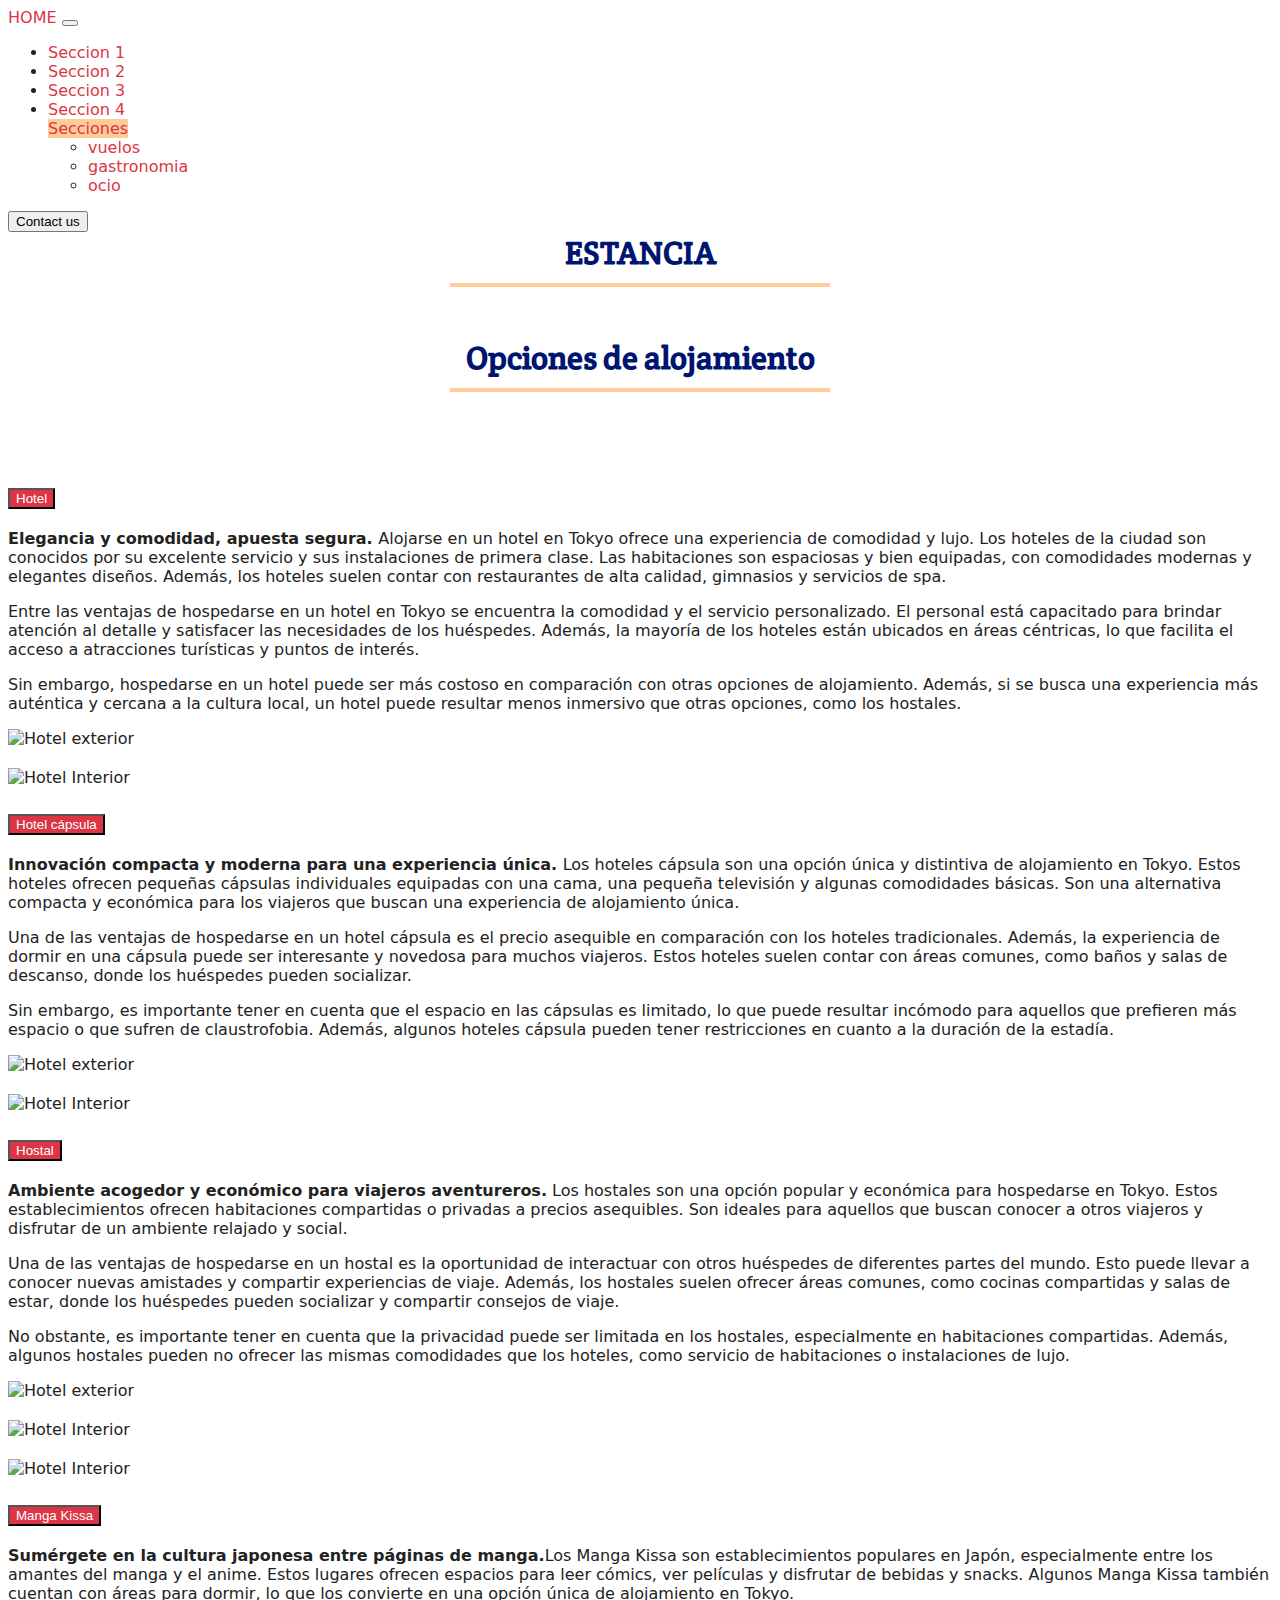
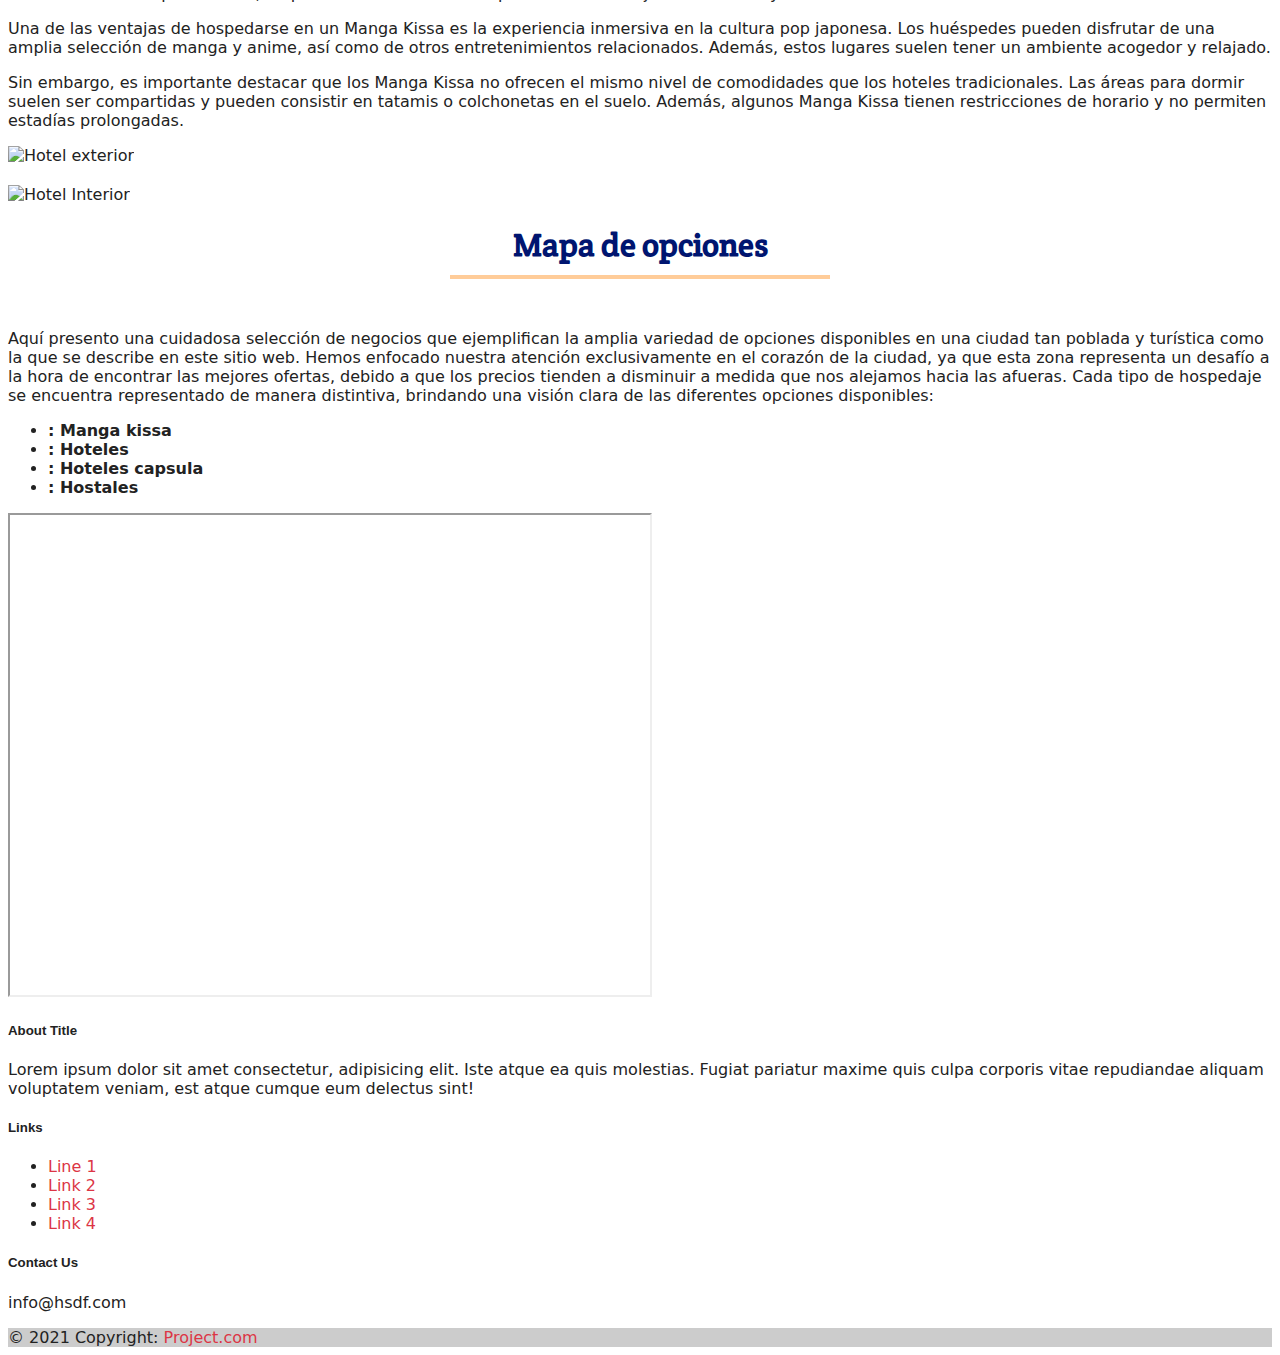
==== estancias.html @ 8c3d5e32 "commit x" ====
<!DOCTYPE html>
<html lang="en">

<head>
    <meta charset="UTF-8">
    <meta http-equiv="X-UA-Compatible" content="IE=edge">
    <meta name="viewport" content="width=device-width, initial-scale=1.0">
    <title>Viaje a Tokyo</title>
    <!-- Enlace estilo bootstrap-->
    <link href="https://cdn.jsdelivr.net/npm/bootstrap@5.2.3/dist/css/bootstrap.min.css" rel="stylesheet"
        integrity="sha384-rbsA2VBKQhggwzxH7pPCaAqO46MgnOM80zW1RWuH61DGLwZJEdK2Kadq2F9CUG65" crossorigin="anonymous" />
    <script src="https://cdnjs.cloudflare.com/ajax/libs/bootstrap/5.0.0/js/bootstrap.bundle.min.js"></script>
    <!-- Enlace favicon -->
    <link href="img/favicon-32x32.png" rel="icon">
    <!-- Enlace font awesome -->
    <script src="https://kit.fontawesome.com/03dd05aa15.js" crossorigin="anonymous"></script>
    <!-- Enlace al estilo css-->
    <link rel="stylesheet" href="./css/style.css" />
    <!-- Enlace google fonts -->
    <link rel="preconnect" href="https://fonts.googleapis.com">
    <link rel="preconnect" href="https://fonts.gstatic.com" crossorigin>
    <link href="https://fonts.googleapis.com/css2?family=Crete+Round&display=swap" rel="stylesheet">
    <!-- Enlace API de Google Maps -->
    <script src="https://maps.googleapis.com/maps/api/js?key=TU_CLAVE_DE_API"></script>
    <!-- Enlace favicon -->
    <link rel="shortcut icon" href="">
</head>

<body>
    <!-- BARRA DE NAVEGACION -->

    <body>
        <nav class="navbar bg-danger navbar-expand-lg fw-bold">
            <div class="container">
                <a href="index.html" class="navbar-brand text-light">HOME</a>
                <button class="navbar-toggler" type="button" data-bs-toggle="collapse"
                    data-bs-target="#navbarSupportedContent" aria-expanded="false" aria-label="Toggle navigation"
                    aria-controls="navbarSupportedContent">
                    <span class="navbar-toggler-icon"></span>
                </button>
                <div class="collapse navbar-collapse py-lg-0 py-4" id="navbarSupportedContent">
                    <ul class="px-4 navbar-nav d-flex gap-4 mx-auto mb-2 mb-lg-0">
                        <li class="nav-item">
                            <a href="#uno" class="nav-link text-light">Seccion 1</a>
                        </li>
                        <li class="nav-item">
                            <a href="#dos" class="nav-link text-light">Seccion 2</a>
                        </li>
                        <li class="nav-item">
                            <a href="#tres" class="nav-link text-light">Seccion 3</a>
                        </li>
                        <li class="nav-item">
                            <a href="#footer" class="nav-link text-light">Seccion 4</a>
                        </li>
                        <div class="dropdown">
                            <a class="btn claro-fondo text-black dropdown-toggle btn-hover" href="#" role="button"
                                id="dropdownMenuLink" data-bs-toggle="dropdown" aria-expanded="false">
                                Secciones
                            </a>
                            <ul class="dropdown-menu" aria-labelledby="dropdownMenuButton1">
                                <li><a class="dropdown-item" href="vuelos.html">vuelos</a></li>
                                <li><a class="dropdown-item" href="gastronomia.html">gastronomia</a></li>
                                <li><a class="dropdown-item" href="ocio.html">ocio</a></li>
                            </ul>
                        </div>
                    </ul>
                    <a href="/index.html#cuatro"><button
                            class="btn btn-dark text-light fw-bold rounded-pill mx-3 mt-lg-0 mt-3">
                            Contact us
                        </button></a>
                </div>
            </div>
        </nav>
        <!-- FIN BARRA DE NAVEGACION -->

        <h1 class="mt-5 titulo">ESTANCIA</h1>
        <!-- COMIENZO ACORDEON -->
        <section class="m-5">
            <h1 class="titulo">Opciones de alojamiento</h1><br>
            <div class="accordion" id="accordionPanelsStayOpenExample">
                <div class="accordion-item">
                    <h2 class="accordion-header" id="panelsStayOpen-headingOne">
                        <button class="accordion-button acordeon_personalizado" type="button" data-bs-toggle="collapse"
                            data-bs-target="#panelsStayOpen-collapseOne" aria-expanded="true"
                            aria-controls="panelsStayOpen-collapseOne">
                            Hotel
                        </button>
                    </h2>
                    <div id="panelsStayOpen-collapseOne" class="accordion-collapse collapse"
                        aria-labelledby="panelsStayOpen-headingOne">
                        <div class="accordion-body">
                            <p><strong>Elegancia y comodidad, apuesta segura. </strong> Alojarse en un hotel en Tokyo
                                ofrece una experiencia de comodidad y lujo. Los hoteles de la ciudad son conocidos por
                                su
                                excelente servicio y sus instalaciones de primera clase. Las habitaciones son espaciosas
                                y
                                bien equipadas, con comodidades modernas y elegantes diseños. Además, los hoteles suelen
                                contar con restaurantes de alta calidad, gimnasios y servicios de spa.</p>

                            <p>Entre las ventajas de hospedarse en un hotel en Tokyo se encuentra la comodidad y el
                                servicio personalizado. El personal está capacitado para brindar atención al detalle y
                                satisfacer las necesidades de los huéspedes. Además, la mayoría de los hoteles están
                                ubicados en áreas céntricas, lo que facilita el acceso a atracciones turísticas y puntos
                                de
                                interés.</p>

                            <p>Sin embargo, hospedarse en un hotel puede ser más costoso en comparación con otras
                                opciones
                                de alojamiento. Además, si se busca una experiencia más auténtica y cercana a la cultura
                                local, un hotel puede resultar menos inmersivo que otras opciones, como los hostales.
                            </p>
                            <div class="row">
                                <div class="col-md-6">
                                    <img src="/img/hotel_exterior.jpg"
                                        class="d-block w-100 border border-danger border-5" alt="Hotel exterior">
                                </div>
                                <div class="col-md-6">
                                    <img src="/img/hotel_interior.jpg"
                                        class="d-block w-100 border border-danger border-5" alt="Hotel Interior">
                                </div>
                            </div>
                        </div>
                    </div>
                </div>
                <div class="accordion-item">
                    <h2 class="accordion-header" id="panelsStayOpen-headingTwo">
                        <button class="accordion-button collapsed acordeon_personalizado" type="button"
                            data-bs-toggle="collapse" data-bs-target="#panelsStayOpen-collapseTwo" aria-expanded="false"
                            aria-controls="panelsStayOpen-collapseTwo">
                            Hotel cápsula
                        </button>
                    </h2>
                    <div id="panelsStayOpen-collapseTwo" class="accordion-collapse collapse"
                        aria-labelledby="panelsStayOpen-headingTwo">
                        <div class="accordion-body">
                            <p><strong>Innovación compacta y moderna para una experiencia única. </strong> Los hoteles
                                cápsula son una
                                opción única y distintiva de alojamiento en Tokyo. Estos hoteles ofrecen pequeñas
                                cápsulas
                                individuales equipadas con una cama, una pequeña televisión y algunas comodidades
                                básicas.
                                Son una alternativa compacta y económica para los viajeros que buscan una experiencia de
                                alojamiento única.</p>

                            <p>Una de las ventajas de hospedarse en un hotel cápsula es el precio asequible en
                                comparación
                                con los hoteles tradicionales. Además, la experiencia de dormir en una cápsula puede ser
                                interesante y novedosa para muchos viajeros. Estos hoteles suelen contar con áreas
                                comunes,
                                como baños y salas de descanso, donde los huéspedes pueden socializar.</p>

                            <p>Sin embargo, es importante tener en cuenta que el espacio en las cápsulas es limitado, lo
                                que puede resultar incómodo para aquellos que prefieren más espacio o que sufren de
                                claustrofobia. Además, algunos hoteles cápsula pueden tener restricciones en cuanto a la
                                duración de la estadía.</p>
                            <div class="row">
                                <div class="col-md-6">
                                    <img src="/img/hotel_capsula.jpg"
                                        class="d-block w-100 border border-danger border-5" alt="Hotel exterior">
                                </div>
                                <div class="col-md-6">
                                    <img src="/img/hotel_capsula_interior.jpg"
                                        class="d-block w-100 border border-danger border-5" alt="Hotel Interior">
                                </div>
                            </div>

                        </div>
                    </div>
                </div>
                <div class="accordion-item">
                    <h2 class="accordion-header" id="panelsStayOpen-headingThree">
                        <button class="accordion-button collapsed acordeon_personalizado" type="button"
                            data-bs-toggle="collapse" data-bs-target="#panelsStayOpen-collapseThree"
                            aria-expanded="false" aria-controls="panelsStayOpen-collapseThree">
                            Hostal
                        </button>
                    </h2>
                    <div id="panelsStayOpen-collapseThree" class="accordion-collapse collapse"
                        aria-labelledby="panelsStayOpen-headingThree">
                        <div class="accordion-body">
                            <p><strong>Ambiente acogedor y económico para viajeros aventureros.</strong> Los hostales
                                son
                                una opción
                                popular y económica para hospedarse en Tokyo. Estos establecimientos ofrecen
                                habitaciones
                                compartidas o privadas a precios asequibles. Son ideales para aquellos que buscan
                                conocer a
                                otros viajeros y disfrutar de un ambiente relajado y social.</p>

                            <p>Una de las ventajas de hospedarse en un hostal es la oportunidad de interactuar con otros
                                huéspedes de diferentes partes del mundo. Esto puede llevar a conocer nuevas amistades y
                                compartir experiencias de viaje. Además, los hostales suelen ofrecer áreas comunes, como
                                cocinas compartidas y salas de estar, donde los huéspedes pueden socializar y compartir
                                consejos de viaje.</p>

                            <p>No obstante, es importante tener en cuenta que la privacidad puede ser limitada en los
                                hostales, especialmente en habitaciones compartidas. Además, algunos hostales pueden no
                                ofrecer las mismas comodidades que los hoteles, como servicio de habitaciones o
                                instalaciones de lujo.</p>
                            <div class="row">
                                <div class="col-md-6">
                                    <img src="/img/hostal.jpg" class="d-block w-100 border border-danger border-5"
                                        alt="Hotel exterior">
                                </div>
                                <div class="col-md-3">
                                    <img src="/img/hostal-litera.jpg"
                                        class="d-block w-100 border border-danger border-5" alt="Hotel Interior">
                                </div>
                                <div class="col-md-3">
                                    <img src="/img/hostal-ducha.jpg" class="d-block w-100 border border-danger border-5"
                                        alt="Hotel Interior">
                                </div>
                            </div>
                        </div>
                    </div>
                </div>
                <div class="accordion-item">
                    <h2 class="accordion-header" id="panelsStayOpen-headingFour">
                        <button class="accordion-button collapsed acordeon_personalizado" type="button"
                            data-bs-toggle="collapse" data-bs-target="#panelsStayOpen-collapseFour"
                            aria-expanded="false" aria-controls="panelsStayOpen-collapseFour">
                            Manga Kissa
                        </button>
                    </h2>
                    <div id="panelsStayOpen-collapseFour" class="accordion-collapse collapse"
                        aria-labelledby="panelsStayOpen-headingFour">
                        <div class="accordion-body">
                            <p><strong>Sumérgete en la cultura japonesa entre páginas de manga.</strong>Los Manga Kissa
                                son
                                establecimientos populares en Japón, especialmente entre los amantes del manga y el
                                anime.
                                Estos lugares ofrecen espacios para leer cómics, ver películas y disfrutar de bebidas y
                                snacks. Algunos Manga Kissa también cuentan con áreas para dormir, lo que los convierte
                                en
                                una opción única de alojamiento en Tokyo.</p>

                            <p>Una de las ventajas de hospedarse en un Manga Kissa es la experiencia inmersiva en la
                                cultura pop japonesa. Los huéspedes pueden disfrutar de una amplia selección de manga y
                                anime, así como de otros entretenimientos relacionados. Además, estos lugares suelen
                                tener
                                un ambiente acogedor y relajado.</p>

                            <p>Sin embargo, es importante destacar que los Manga Kissa no ofrecen el mismo nivel de
                                comodidades que los hoteles tradicionales. Las áreas para dormir suelen ser compartidas
                                y
                                pueden consistir en tatamis o colchonetas en el suelo. Además, algunos Manga Kissa
                                tienen
                                restricciones de horario y no permiten estadías prolongadas.</p>
                            <div class="row">
                                <div class="col-md-6">
                                    <img src="/img/manga_kissa.jpg" class="d-block w-100 border border-danger border-5"
                                        alt="Hotel exterior">
                                </div>
                                <div class="col-md-6">
                                    <img src="/img/manga_kissa_biblioteca.jpg"
                                        class="d-block w-100 border border-danger border-5" alt="Hotel Interior">
                                </div>
                            </div>
                        </div>
                    </div>
                </div>
            </div>
        </section>
        <!-- FIN ACORDEON-->

        <!-- COMIENZO MAPA LUGARES -->
        <section class="m-5">
            <h1 class="mt-5 titulo">Mapa de opciones</h1>
            <p>Aquí presento una cuidadosa selección de negocios que ejemplifican la amplia variedad de opciones
                disponibles en una ciudad tan poblada y turística como la que se describe en este sitio web. Hemos
                enfocado nuestra atención exclusivamente en el corazón de la ciudad, ya que esta zona representa un
                desafío a la hora de encontrar las mejores ofertas, debido a que los precios tienden a disminuir a
                medida que nos alejamos hacia las afueras. Cada tipo de hospedaje se encuentra representado de manera
                distintiva, brindando una visión clara de las diferentes opciones disponibles:
            </p>
            <ul class="list-group">
                <li class="list-group-item"><i class="fa-solid fa-location-dot" style="color: #eac04d;"></i><strong> :
                        Manga kissa</strong></li>
                <li class="list-group-item"><i class="fa-solid fa-location-dot" style="color: #4ba6ec;"></i><strong> :
                        Hoteles</strong></li>
                <li class="list-group-item"><i class="fa-solid fa-location-dot" style="color: #367d17;"></i><strong> :
                        Hoteles capsula
                    </strong></li>
                <li class="list-group-item"><i class="fa-solid fa-location-dot" style="color: #64229b;"></i><strong> :
                        Hostales
                    </strong></li>
            </ul>
            <div class="m-5 d-flex justify-content-center align-items-center">
                <div class="ratio ratio-16x9">
                    <iframe
                        src="https://www.google.com/maps/d/u/0/embed?mid=1oaF50ZC2_eUgKUJeJ-PC5-16IP-GX2Q&ehbc=2E312F"
                        width="640" height="480"></iframe>
                </div>
            </div>
        </section>
        <!-- FIN MAPA LUGARES -->


        <footer class="bg-danger text-white">
            <!-- Grid container -->
            <div class="container-lg p-4">
                <!--Grid row-->
                <div class="row">
                    <!--Grid column-->
                    <div class="col-lg-6 col-md-12 mb-4 mb-md-0">
                        <h5 class="text-uppercase">About Title</h5>
                        <p>
                            Lorem ipsum dolor sit amet consectetur, adipisicing elit. Iste
                            atque ea quis molestias. Fugiat pariatur maxime quis culpa
                            corporis vitae repudiandae aliquam voluptatem veniam, est atque
                            cumque eum delectus sint!
                        </p>
                    </div>
                    <!--Grid column-->
                    <!--Grid column-->
                    <div class="col-lg-3 col-md-6 mb-4 mb-md-0">
                        <h5 class="text-uppercase">Links</h5>
                        <ul class="list-unstyled mb-0">
                            <li>
                                <a href="#!" class="text-white">Line 1</a>
                            </li>
                            <li>
                                <a href="#!" class="text-white">Link 2</a>
                            </li>
                            <li>
                                <a href="#!" class="text-white">Link 3</a>
                            </li>
                            <li>
                                <a href="#!" class="text-white">Link 4</a>
                            </li>
                        </ul>
                    </div>
                    <!--Grid column-->
                    <!--Grid column-->
                    <div class="col-lg-3 col-md-6 mb-4 mb-md-0">
                        <h5 class="text-uppercase">Contact Us</h5>
                        <p><i class="fa fa-envelope-o mr-3"></i> info@hsdf.com</p>
                    </div>
                    <!--Grid column-->
                </div>
                <!--Grid row-->
            </div>
            <!-- Grid container -->
            <!-- Copyright -->
            <div class="text-center p-3" style="background-color: rgba(0, 0, 0, 0.2)">
                © 2021 Copyright:
                <a class="text-white" href="https://mdbootstrap.com/">Project.com</a>
            </div>
            <!-- Copyright -->
        </footer>
    </body>

</html>
---- css/style.css ----
/**
* Template Name: Impact
* Updated: Mar 10 2023 with Bootstrap v5.2.3
* Template URL: https://bootstrapmade.com/impact-bootstrap-business-website-template/
* Author: BootstrapMade.com
* License: https://bootstrapmade.com/license/
*/

/*--------------------------------------------------------------
# Set main reusable colors and fonts using CSS variables
# Learn more about CSS variables at https://developer.mozilla.org/en-US/docs/Web/CSS/Using_CSS_custom_properties
--------------------------------------------------------------*/
/* Fonts */




:root {
    --font-primary: "Montserrat", sans-serif;
    --font-secondary: "Poppins", sans-serif;
}

/* Colors */
:root {
    --color-default: #222222;
    --color-primary: #DC3545;
    --color-secondary: #f18181;
}

/* Smooth scroll behavior */
:root {
    scroll-behavior: smooth;
}

.azul {
    color:#001570;
}
.azul-fondo{
    background-color:#001570;
}

.rosa {
    color: #CC55BB;
}
.rosa-fondo {
    background-color: #CC55BB;
}

.claro {
    color: #FFCC99;
}
.claro-fondo {
    background-color: #FFCC99;
}

.burdeos {
    color:#991155
}
.burdeos-fondo {
    background-color: #991155;
}

/*--------------------------------------------------------------
# General
--------------------------------------------------------------*/
body {
    font-family: "Open Sans", system-ui, -apple-system, "Segoe UI", Roboto, "Helvetica Neue", Arial, "Noto Sans", "Liberation Sans", sans-serif, "Apple Color Emoji", "Segoe UI Emoji", "Segoe UI Symbol", "Noto Color Emoji";
    color: var(--color-default);
}

.titulo {
    font-family: 'Crete Round', serif;
    border-bottom: 4px solid #FFCC99; /* Cambia #FF0000 por el color deseado */
    padding-bottom: 10px; /* Ajusta el valor según el espacio que quieras entre el texto y la barra */
    width: 30%; /* Ajusta el porcentaje según la longitud deseada */
    text-align: center; /* Alinea el texto al centro */
    margin: 0 auto; /* Centra horizontalmente el título */
    margin-bottom: 50px;
    display: block; /* Asegura que ocupe todo el ancho disponible */
    max-width: 100%; /* Asegura que no exceda el ancho máximo de la página */
}



h1 {
    font-family: 'Crete Round', serif;
    color: #001570;
    font-weight: 700;
}

a {
    color: var(--color-primary);
    text-decoration: none;
}

a:hover {
    color: #ff5858;
    text-decoration: none;
}

h1,
h2,
h3,
h4,
h5,
h6 {
    font-family: var(--font-primary);
}

/*--------------------------------------------------------------
# Hero Section
--------------------------------------------------------------*/
.hero {
    width: 100%;
    position: relative;
    background: var(--color-primary);
    padding: 0;
}

@media (min-width: 1365px) {
    .hero {
        background-attachment: fixed;
    }
}

.hero h2 {
    font-size: 48px;
    font-weight: 700;
    margin-bottom: 20px;
    color:
    #fff;
}

.hero h3 {
    font-size:36px;
    font-weight: 500;
    margin-bottom:20px;
    color: #fff;
}

.hero p {
    color: rgba(255, 255, 255, 0.6);
    font-weight: 400;
    margin-bottom: 30px;
}

.hero .btn-get-started {
    font-family: var(--font-primary);
    font-weight: 500;
    font-size: 15px;
    letter-spacing: 1px;
    display: inline-block;
    padding: 14px 40px;
    border-radius: 50px;
    transition: 0.3s;
    color: #fff;
    background: rgba(255, 255, 255, 0.1);
    box-shadow: 0 0 15px rgba(0, 0, 0, 0.08);
    border: 2px solid rgba(255, 255, 255, 0.1);
}

.hero .btn-get-started:hover {
    border-color: rgba(255, 255, 255, 0.5);
}

.hero .btn-watch-video {
    font-size: 16px;
    transition: 0.5s;
    margin-left: 25px;
    color: #fff;
    font-weight: 600;
}

.hero .btn-watch-video i {
    color: rgba(255, 255, 255, 0.5);
    font-size: 32px;
    transition: 0.3s;
    line-height: 0;
    margin-right: 8px;
}

.hero .btn-watch-video:hover i {
    color: #fff;
}

@media (max-width: 640px) {
    .hero h2 {
        font-size: 36px;
    }

    .hero .btn-get-started,
    .hero .btn-watch-video {
        font-size: 14px;
    }
}

.hero .icon-boxes {
    padding-bottom: 60px;
}

@media (min-width: 1200px) {
    .hero .icon-boxes:before {
        content: "";
        position: absolute;
        bottom: 0;
        left: 0;
        right: 0;
        height: calc(50% + 20px);
        background-color: #fff;
    }
}

.hero .icon-box {
    padding: 60px 30px;
    position: relative;
    overflow: hidden;
    background: var(--color-secondary);
    box-shadow: 0 0 29px 0 rgba(0, 0, 0, 0.08);
    transition: all 0.3s ease-in-out;
    border-radius: 8px;
    z-index: 1;
    height: 100%;
    width: 100%;
    text-align: center;
}

.hero .icon-box .title {
    font-weight: 700;
    margin-bottom: 15px;
    font-size: 24px;
}

.hero .icon-box .title a {
    color: #fff;
    transition: 0.3s;
}

.hero .icon-box .icon {
    margin-bottom: 20px;
    padding-top: 10px;
    display: inline-block;
    transition: all 0.3s ease-in-out;
    font-size: 48px;
    line-height: 1;
    color: rgba(255, 255, 255, 0.6);
}

.hero .icon-box:hover {
    background: var(--color-primary);
}

.hero .icon-box:hover .title a,
.hero .icon-box:hover .icon {
    color: #fff;
}

/*--------------------------------------------------------------
# Sección de contacto
--------------------------------------------------------------*/
form.submitted .form-control:invalid {
    border-color: #ced4da;
}

/******************* ESTANCIA ****************************/
/*--------------------------------------------------------------
# Acordeon
----------------------------------------------------------------*/
.acordeon_personalizado {
    background-color: #DC3545 ; /* Cambia el color de fondo a un rojo brillante */
    color: #fff; /* Cambia el color del texto a blanco para mayor contraste */
}
.accordion-button:not(.collapsed) {
    background-color: #DC3545;
    color: white;
}

.acordeon_personalizado.active,
.acordeon_personalizado:focus,
.acordeon_personalizado:hover {
    background-color: #e46969;
    color: white;
}

section div {
    margin-bottom: 20px; /* Ajusta el valor según tu preferencia para separar el enlace de la imagen */
}

.btn-hover:hover {
    background-color: #ffcc99b6; /* Cambia #FF0000 por el color deseado */
}
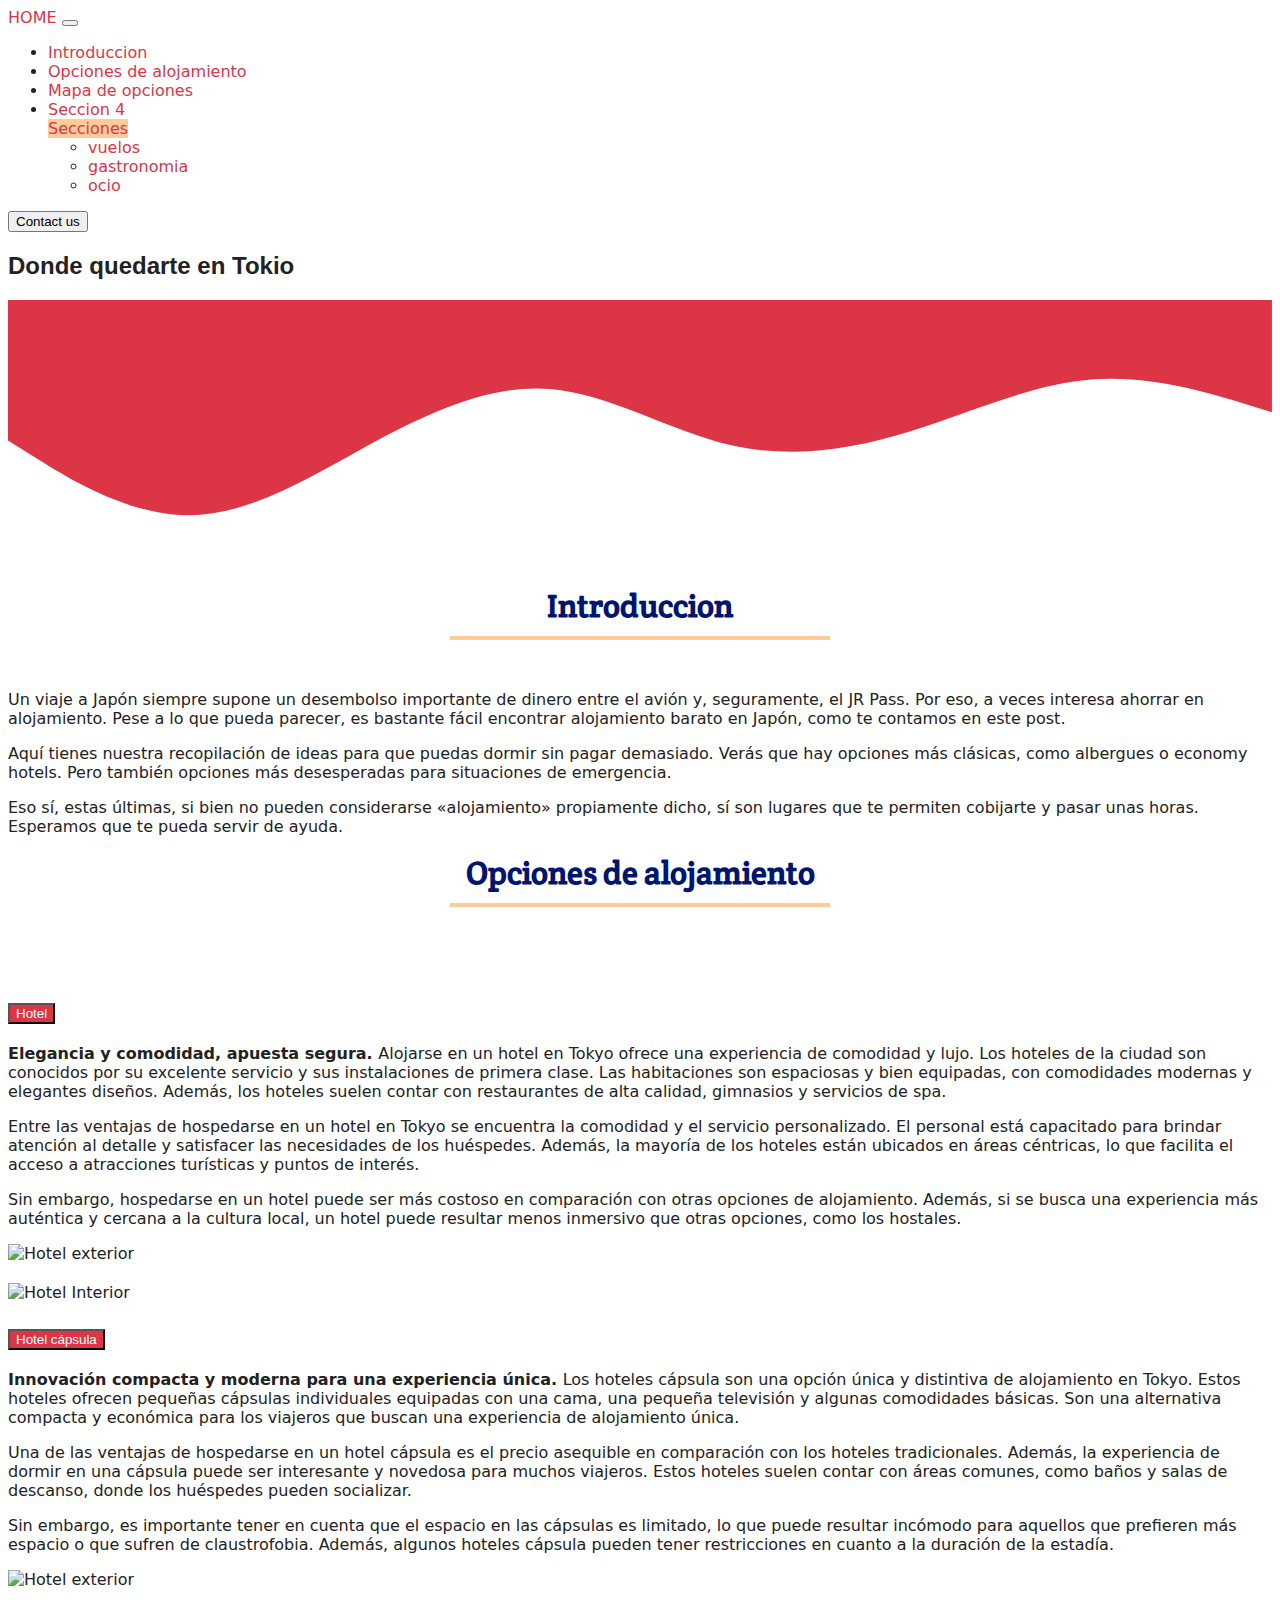
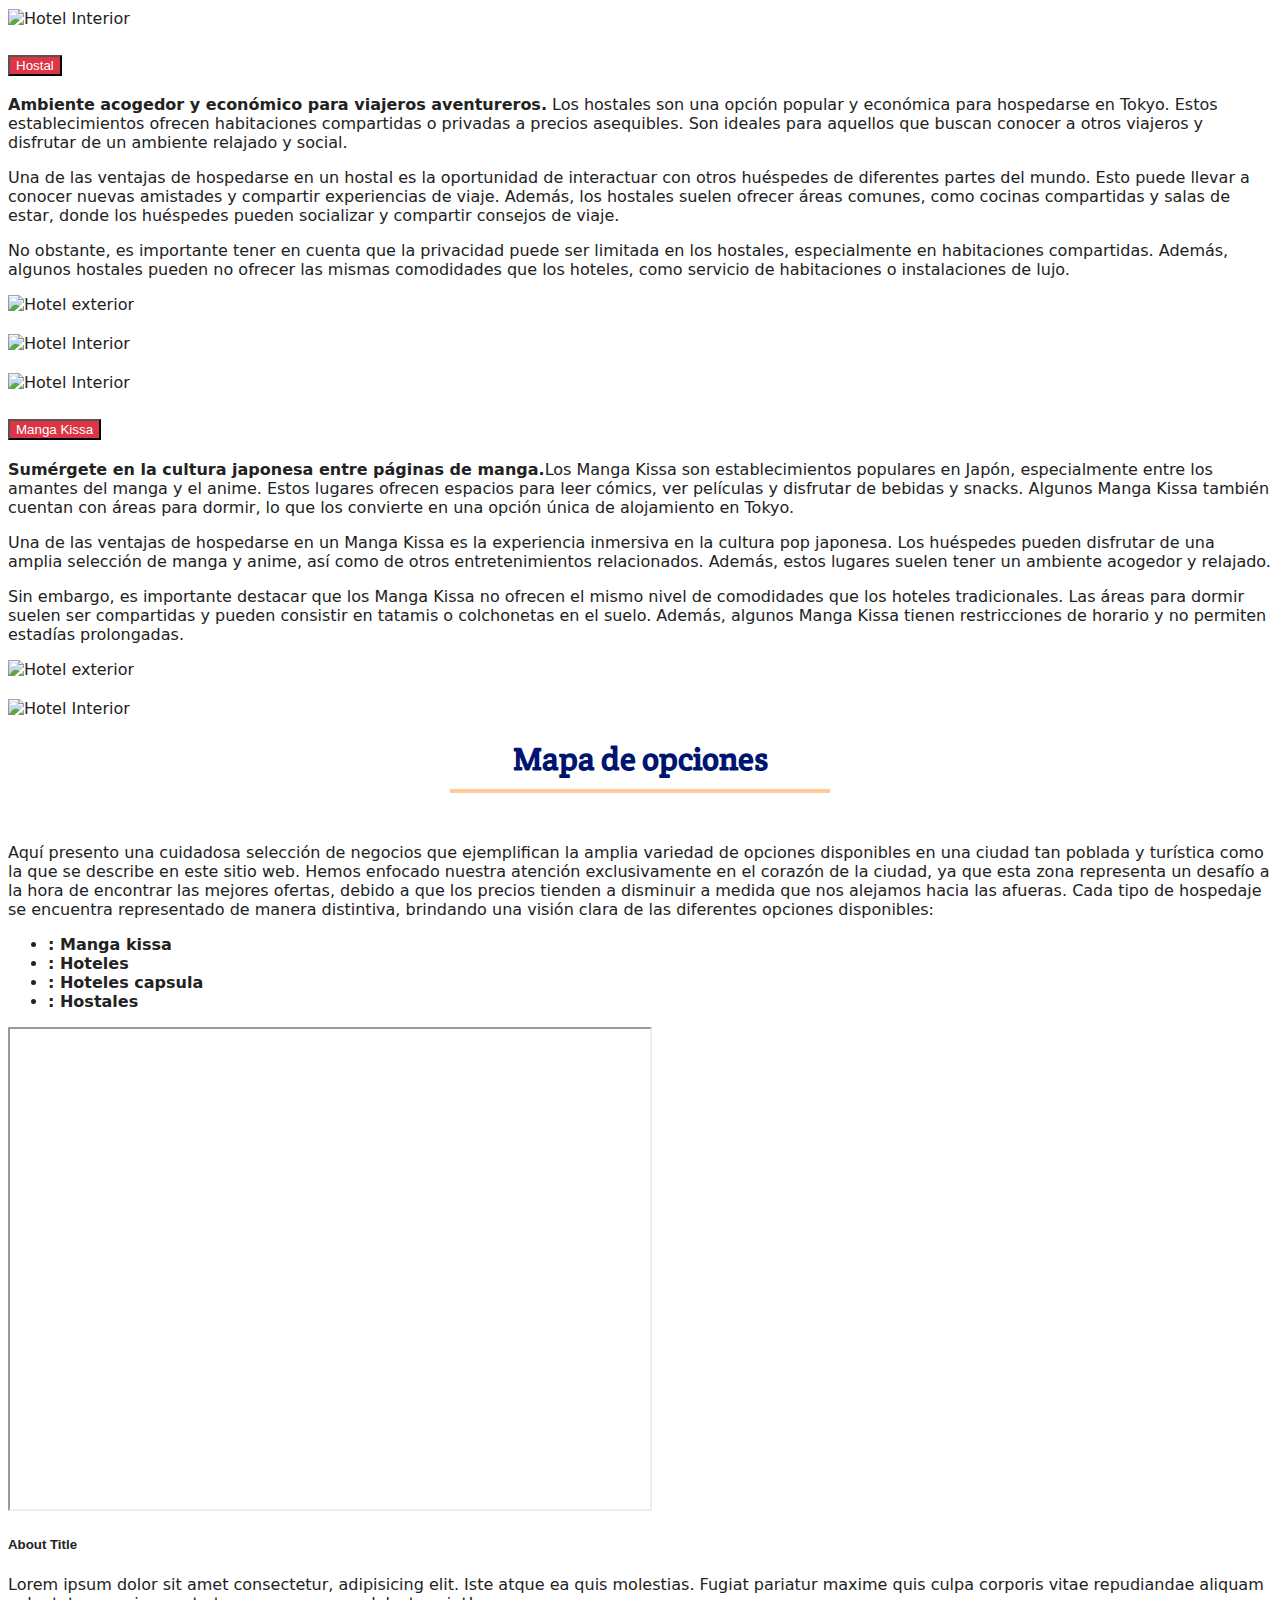
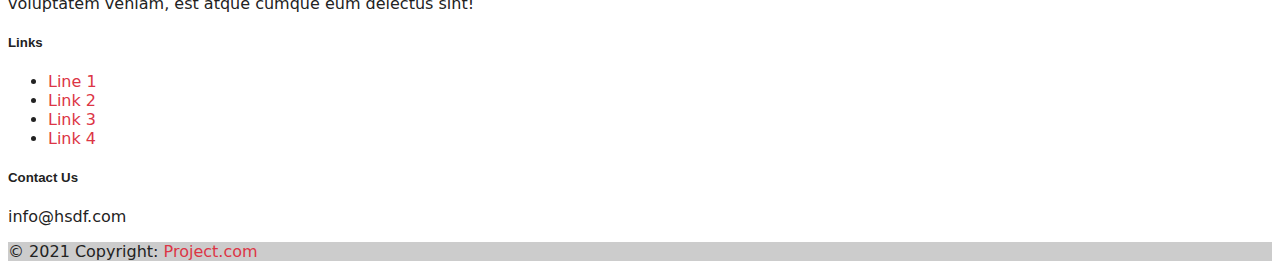
==== commit 7ec2c682: "segundo commit tocho" ====
--- a/estancias.html
+++ b/estancias.html
@@ -41,13 +41,13 @@
                 <div class="collapse navbar-collapse py-lg-0 py-4" id="navbarSupportedContent">
                     <ul class="px-4 navbar-nav d-flex gap-4 mx-auto mb-2 mb-lg-0">
                         <li class="nav-item">
-                            <a href="#uno" class="nav-link text-light">Seccion 1</a>
+                            <a href="#uno" class="nav-link text-light">Introduccion</a>
                         </li>
                         <li class="nav-item">
-                            <a href="#dos" class="nav-link text-light">Seccion 2</a>
+                            <a href="#dos" class="nav-link text-light">Opciones de alojamiento</a>
                         </li>
                         <li class="nav-item">
-                            <a href="#tres" class="nav-link text-light">Seccion 3</a>
+                            <a href="#tres" class="nav-link text-light">Mapa de opciones</a>
                         </li>
                         <li class="nav-item">
                             <a href="#footer" class="nav-link text-light">Seccion 4</a>
@@ -73,9 +73,42 @@
         </nav>
         <!-- FIN BARRA DE NAVEGACION -->
 
-        <h1 class="mt-5 titulo">ESTANCIA</h1>
+        <!-- ENTRADILLA -->
+        <section class="mb-0">
+            <div class="d-flex justify-content-center p-5 pb-0 entradilla mb-0">
+                <h2 class="entradilla">Donde quedarte en Tokio</h2>
+            </div>
+            <svg xmlns="http://www.w3.org/2000/svg" viewBox="0 0 1440 320">
+                <path fill="#DC3545" fill-opacity="1"
+                    d="M0,160L34.3,181.3C68.6,203,137,245,206,245.3C274.3,245,343,203,411,165.3C480,128,549,96,617,101.3C685.7,107,754,149,823,165.3C891.4,181,960,171,1029,149.3C1097.1,128,1166,96,1234,90.7C1302.9,85,1371,107,1406,117.3L1440,128L1440,0L1405.7,0C1371.4,0,1303,0,1234,0C1165.7,0,1097,0,1029,0C960,0,891,0,823,0C754.3,0,686,0,617,0C548.6,0,480,0,411,0C342.9,0,274,0,206,0C137.1,0,69,0,34,0L0,0Z">
+                </path>
+            </svg>
+        </section>
+        <!-- FIN ENTRADILLA -->
+
+        <!-- COMIENZO INTRODUCCION -->
+        <section id="uno" class="m-5">
+            <h1 class="mt-5 titulo">Introduccion</h1>
+            <p>Un viaje a Japón siempre supone un desembolso importante de dinero entre el avión y, seguramente, el JR
+                Pass.
+                Por eso, a veces interesa ahorrar en alojamiento. Pese a lo que pueda parecer, es bastante fácil
+                encontrar
+                alojamiento barato en Japón, como te contamos en este post.</p>
+
+            <p>Aquí tienes nuestra recopilación de ideas para que puedas dormir sin pagar demasiado. Verás que hay
+                opciones
+                más clásicas, como albergues o economy hotels. Pero también opciones más desesperadas para situaciones
+                de
+                emergencia.</p>
+
+            <p>Eso sí, estas últimas, si bien no pueden considerarse «alojamiento» propiamente dicho, sí son lugares que
+                te
+                permiten cobijarte y pasar unas horas. Esperamos que te pueda servir de ayuda.</p>
+        </section>
+        <!-- FIN INTRODUCCION -->
+
         <!-- COMIENZO ACORDEON -->
-        <section class="m-5">
+        <section id="dos" class="m-5">
             <h1 class="titulo">Opciones de alojamiento</h1><br>
             <div class="accordion" id="accordionPanelsStayOpenExample">
                 <div class="accordion-item">
@@ -264,7 +297,7 @@
         <!-- FIN ACORDEON-->
 
         <!-- COMIENZO MAPA LUGARES -->
-        <section class="m-5">
+        <section id="tres" class="m-5">
             <h1 class="mt-5 titulo">Mapa de opciones</h1>
             <p>Aquí presento una cuidadosa selección de negocios que ejemplifican la amplia variedad de opciones
                 disponibles en una ciudad tan poblada y turística como la que se describe en este sitio web. Hemos
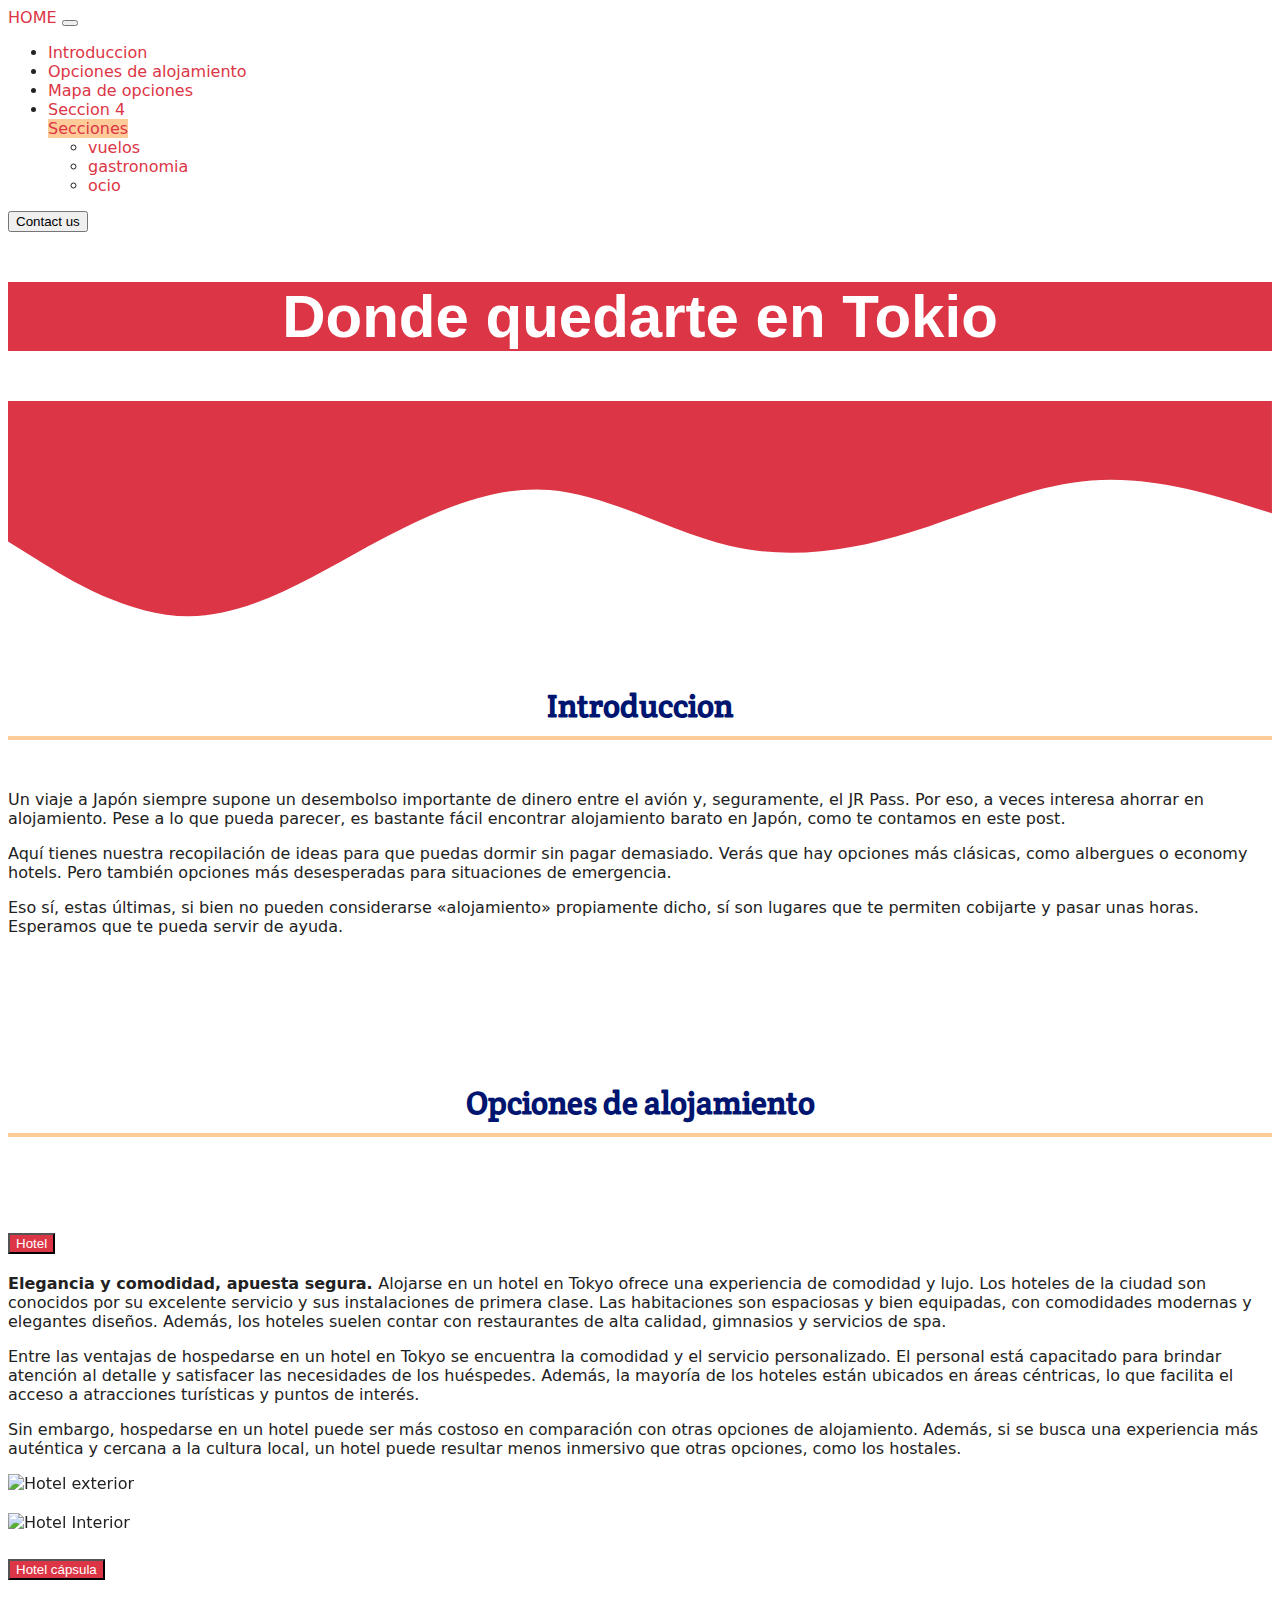
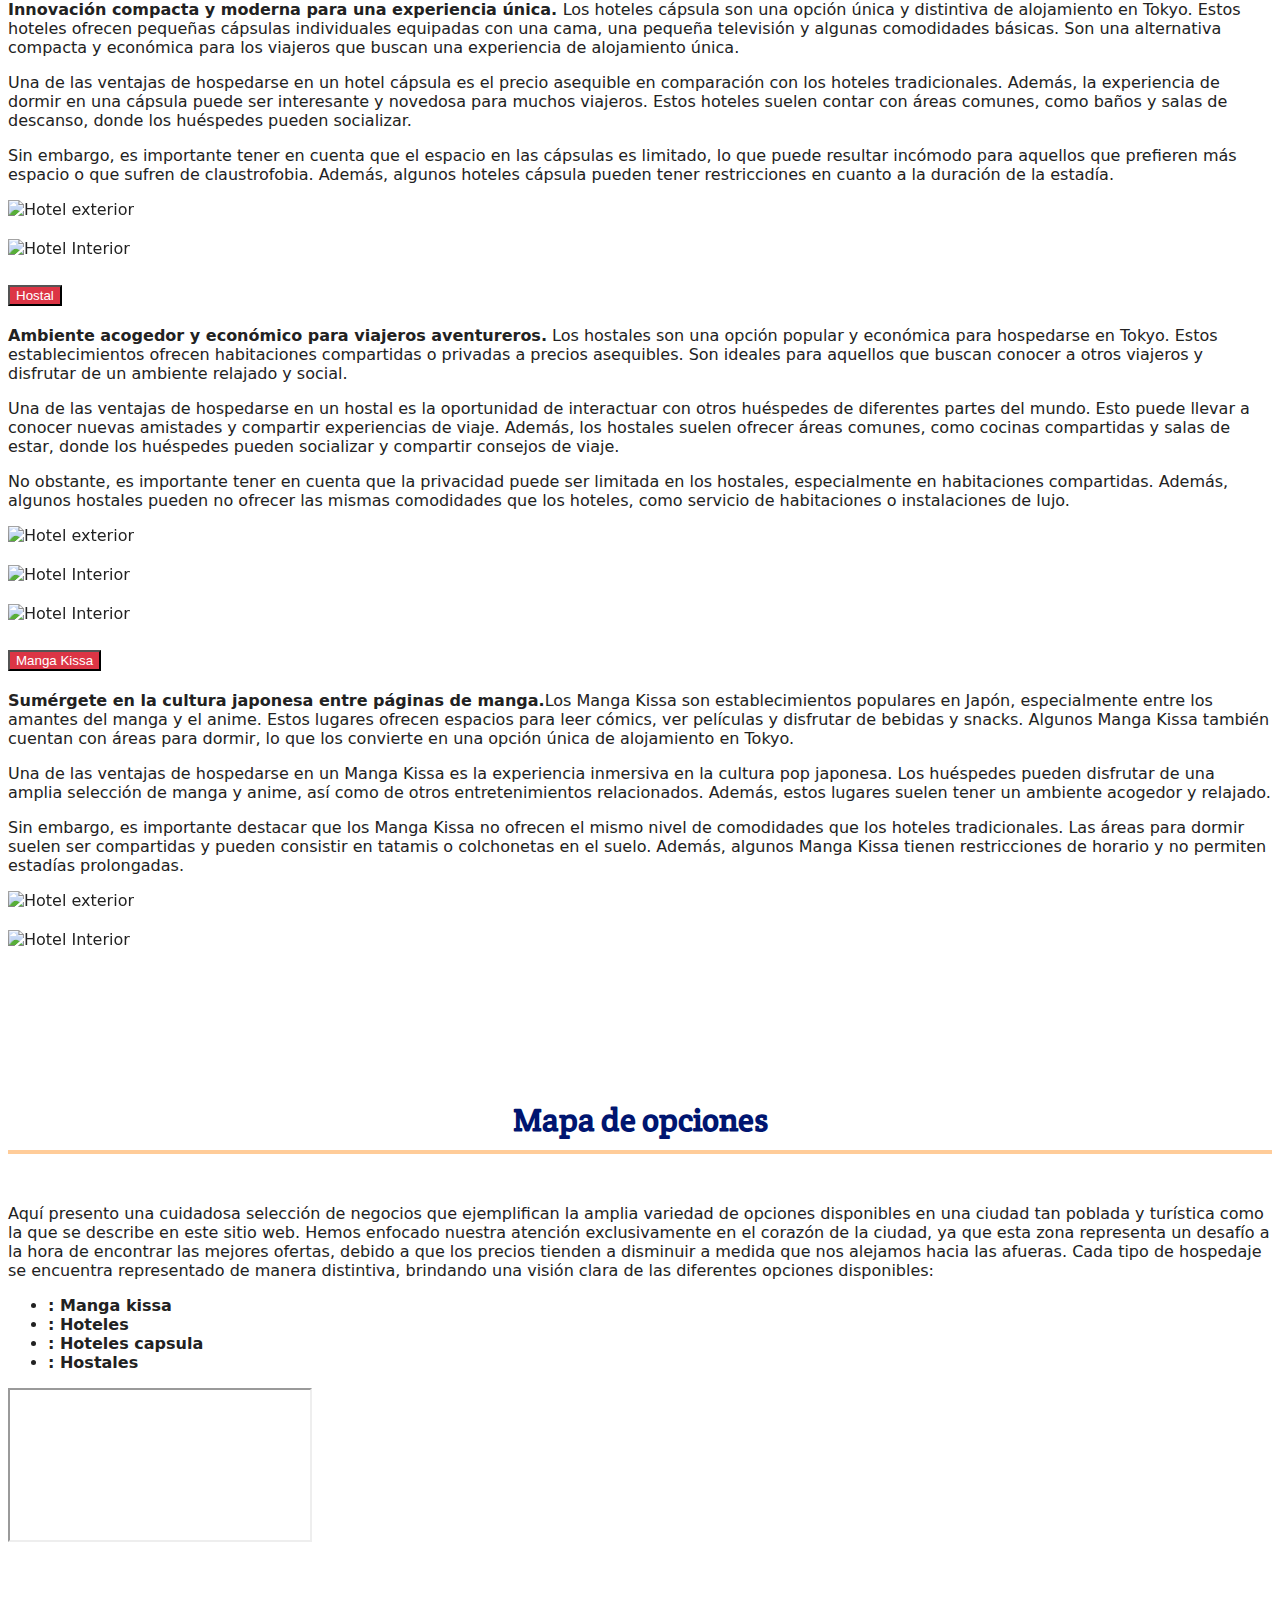
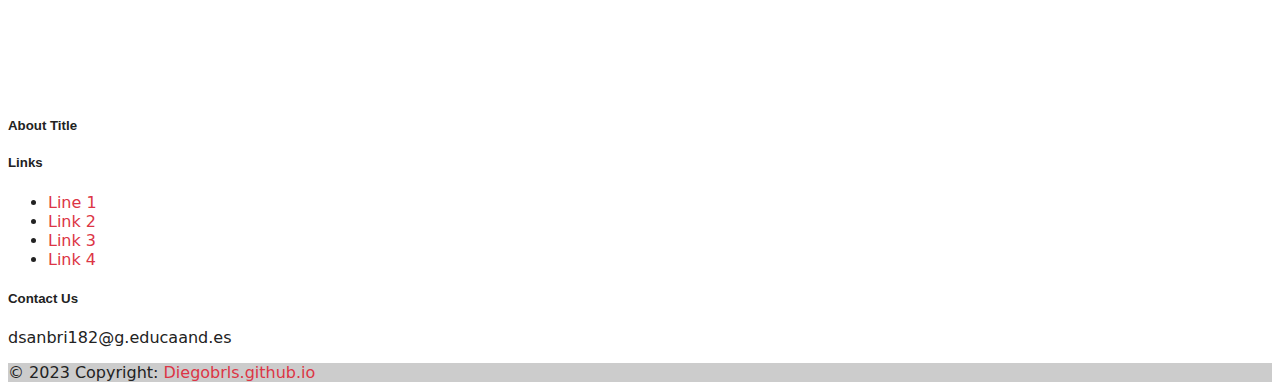
==== commit 8fdcf0a1: "commit finalisimo" ====
--- a/estancias.html
+++ b/estancias.html
@@ -30,7 +30,7 @@
     <!-- BARRA DE NAVEGACION -->
 
     <body>
-        <nav class="navbar bg-danger navbar-expand-lg fw-bold">
+        <nav class="navbar bg-danger navbar-expand-lg fw-bold sticky-top">
             <div class="container">
                 <a href="index.html" class="navbar-brand text-light">HOME</a>
                 <button class="navbar-toggler" type="button" data-bs-toggle="collapse"
@@ -87,249 +87,292 @@
         <!-- FIN ENTRADILLA -->
 
         <!-- COMIENZO INTRODUCCION -->
-        <section id="uno" class="m-5">
-            <h1 class="mt-5 titulo">Introduccion</h1>
-            <p>Un viaje a Japón siempre supone un desembolso importante de dinero entre el avión y, seguramente, el JR
-                Pass.
-                Por eso, a veces interesa ahorrar en alojamiento. Pese a lo que pueda parecer, es bastante fácil
-                encontrar
-                alojamiento barato en Japón, como te contamos en este post.</p>
-
-            <p>Aquí tienes nuestra recopilación de ideas para que puedas dormir sin pagar demasiado. Verás que hay
-                opciones
-                más clásicas, como albergues o economy hotels. Pero también opciones más desesperadas para situaciones
-                de
-                emergencia.</p>
-
-            <p>Eso sí, estas últimas, si bien no pueden considerarse «alojamiento» propiamente dicho, sí son lugares que
-                te
-                permiten cobijarte y pasar unas horas. Esperamos que te pueda servir de ayuda.</p>
-        </section>
-        <!-- FIN INTRODUCCION -->
-
-        <!-- COMIENZO ACORDEON -->
-        <section id="dos" class="m-5">
-            <h1 class="titulo">Opciones de alojamiento</h1><br>
-            <div class="accordion" id="accordionPanelsStayOpenExample">
-                <div class="accordion-item">
-                    <h2 class="accordion-header" id="panelsStayOpen-headingOne">
-                        <button class="accordion-button acordeon_personalizado" type="button" data-bs-toggle="collapse"
-                            data-bs-target="#panelsStayOpen-collapseOne" aria-expanded="true"
-                            aria-controls="panelsStayOpen-collapseOne">
-                            Hotel
-                        </button>
-                    </h2>
-                    <div id="panelsStayOpen-collapseOne" class="accordion-collapse collapse"
-                        aria-labelledby="panelsStayOpen-headingOne">
-                        <div class="accordion-body">
-                            <p><strong>Elegancia y comodidad, apuesta segura. </strong> Alojarse en un hotel en Tokyo
-                                ofrece una experiencia de comodidad y lujo. Los hoteles de la ciudad son conocidos por
-                                su
-                                excelente servicio y sus instalaciones de primera clase. Las habitaciones son espaciosas
-                                y
-                                bien equipadas, con comodidades modernas y elegantes diseños. Además, los hoteles suelen
-                                contar con restaurantes de alta calidad, gimnasios y servicios de spa.</p>
-
-                            <p>Entre las ventajas de hospedarse en un hotel en Tokyo se encuentra la comodidad y el
-                                servicio personalizado. El personal está capacitado para brindar atención al detalle y
-                                satisfacer las necesidades de los huéspedes. Además, la mayoría de los hoteles están
-                                ubicados en áreas céntricas, lo que facilita el acceso a atracciones turísticas y puntos
-                                de
-                                interés.</p>
-
-                            <p>Sin embargo, hospedarse en un hotel puede ser más costoso en comparación con otras
-                                opciones
-                                de alojamiento. Además, si se busca una experiencia más auténtica y cercana a la cultura
-                                local, un hotel puede resultar menos inmersivo que otras opciones, como los hostales.
-                            </p>
-                            <div class="row">
-                                <div class="col-md-6">
-                                    <img src="/img/hotel_exterior.jpg"
-                                        class="d-block w-100 border border-danger border-5" alt="Hotel exterior">
-                                </div>
-                                <div class="col-md-6">
-                                    <img src="/img/hotel_interior.jpg"
-                                        class="d-block w-100 border border-danger border-5" alt="Hotel Interior">
+        <div class="container">
+            <section id="uno" class="m-5">
+                <h1 class="mt-5 titulo">Introduccion</h1>
+                <p>Un viaje a Japón siempre supone un desembolso importante de dinero entre el avión y, seguramente, el
+                    JR
+                    Pass.
+                    Por eso, a veces interesa ahorrar en alojamiento. Pese a lo que pueda parecer, es bastante fácil
+                    encontrar
+                    alojamiento barato en Japón, como te contamos en este post.</p>
+
+                <p>Aquí tienes nuestra recopilación de ideas para que puedas dormir sin pagar demasiado. Verás que hay
+                    opciones
+                    más clásicas, como albergues o economy hotels. Pero también opciones más desesperadas para
+                    situaciones
+                    de
+                    emergencia.</p>
+
+                <p>Eso sí, estas últimas, si bien no pueden considerarse «alojamiento» propiamente dicho, sí son lugares
+                    que
+                    te
+                    permiten cobijarte y pasar unas horas. Esperamos que te pueda servir de ayuda.</p>
+            </section>
+            <!-- FIN INTRODUCCION -->
+
+            <div class="espacio"></div>
+
+            <!-- COMIENZO ACORDEON -->
+            <section id="dos" class="m-5">
+                <h1 class="titulo">Opciones de alojamiento</h1><br>
+                <div class="accordion" id="accordionPanelsStayOpenExample">
+                    <div class="accordion-item">
+                        <h2 class="accordion-header" id="panelsStayOpen-headingOne">
+                            <button class="accordion-button acordeon_personalizado" type="button"
+                                data-bs-toggle="collapse" data-bs-target="#panelsStayOpen-collapseOne"
+                                aria-expanded="true" aria-controls="panelsStayOpen-collapseOne">
+                                Hotel
+                            </button>
+                        </h2>
+                        <div id="panelsStayOpen-collapseOne" class="accordion-collapse collapse"
+                            aria-labelledby="panelsStayOpen-headingOne">
+                            <div class="accordion-body">
+                                <p><strong>Elegancia y comodidad, apuesta segura. </strong> Alojarse en un hotel en
+                                    Tokyo
+                                    ofrece una experiencia de comodidad y lujo. Los hoteles de la ciudad son conocidos
+                                    por
+                                    su
+                                    excelente servicio y sus instalaciones de primera clase. Las habitaciones son
+                                    espaciosas
+                                    y
+                                    bien equipadas, con comodidades modernas y elegantes diseños. Además, los hoteles
+                                    suelen
+                                    contar con restaurantes de alta calidad, gimnasios y servicios de spa.</p>
+
+                                <p>Entre las ventajas de hospedarse en un hotel en Tokyo se encuentra la comodidad y el
+                                    servicio personalizado. El personal está capacitado para brindar atención al detalle
+                                    y
+                                    satisfacer las necesidades de los huéspedes. Además, la mayoría de los hoteles están
+                                    ubicados en áreas céntricas, lo que facilita el acceso a atracciones turísticas y
+                                    puntos
+                                    de
+                                    interés.</p>
+
+                                <p>Sin embargo, hospedarse en un hotel puede ser más costoso en comparación con otras
+                                    opciones
+                                    de alojamiento. Además, si se busca una experiencia más auténtica y cercana a la
+                                    cultura
+                                    local, un hotel puede resultar menos inmersivo que otras opciones, como los
+                                    hostales.
+                                </p>
+                                <div class="row">
+                                    <div class="col-md-6">
+                                        <img src="/img/hotel_exterior.jpg"
+                                            class="d-block w-100 border border-danger border-5" alt="Hotel exterior">
+                                    </div>
+                                    <div class="col-md-6">
+                                        <img src="/img/hotel_interior.jpg"
+                                            class="d-block w-100 border border-danger border-5" alt="Hotel Interior">
+                                    </div>
                                 </div>
                             </div>
                         </div>
                     </div>
-                </div>
-                <div class="accordion-item">
-                    <h2 class="accordion-header" id="panelsStayOpen-headingTwo">
-                        <button class="accordion-button collapsed acordeon_personalizado" type="button"
-                            data-bs-toggle="collapse" data-bs-target="#panelsStayOpen-collapseTwo" aria-expanded="false"
-                            aria-controls="panelsStayOpen-collapseTwo">
-                            Hotel cápsula
-                        </button>
-                    </h2>
-                    <div id="panelsStayOpen-collapseTwo" class="accordion-collapse collapse"
-                        aria-labelledby="panelsStayOpen-headingTwo">
-                        <div class="accordion-body">
-                            <p><strong>Innovación compacta y moderna para una experiencia única. </strong> Los hoteles
-                                cápsula son una
-                                opción única y distintiva de alojamiento en Tokyo. Estos hoteles ofrecen pequeñas
-                                cápsulas
-                                individuales equipadas con una cama, una pequeña televisión y algunas comodidades
-                                básicas.
-                                Son una alternativa compacta y económica para los viajeros que buscan una experiencia de
-                                alojamiento única.</p>
-
-                            <p>Una de las ventajas de hospedarse en un hotel cápsula es el precio asequible en
-                                comparación
-                                con los hoteles tradicionales. Además, la experiencia de dormir en una cápsula puede ser
-                                interesante y novedosa para muchos viajeros. Estos hoteles suelen contar con áreas
-                                comunes,
-                                como baños y salas de descanso, donde los huéspedes pueden socializar.</p>
-
-                            <p>Sin embargo, es importante tener en cuenta que el espacio en las cápsulas es limitado, lo
-                                que puede resultar incómodo para aquellos que prefieren más espacio o que sufren de
-                                claustrofobia. Además, algunos hoteles cápsula pueden tener restricciones en cuanto a la
-                                duración de la estadía.</p>
-                            <div class="row">
-                                <div class="col-md-6">
-                                    <img src="/img/hotel_capsula.jpg"
-                                        class="d-block w-100 border border-danger border-5" alt="Hotel exterior">
+                    <div class="accordion-item">
+                        <h2 class="accordion-header" id="panelsStayOpen-headingTwo">
+                            <button class="accordion-button collapsed acordeon_personalizado" type="button"
+                                data-bs-toggle="collapse" data-bs-target="#panelsStayOpen-collapseTwo"
+                                aria-expanded="false" aria-controls="panelsStayOpen-collapseTwo">
+                                Hotel cápsula
+                            </button>
+                        </h2>
+                        <div id="panelsStayOpen-collapseTwo" class="accordion-collapse collapse"
+                            aria-labelledby="panelsStayOpen-headingTwo">
+                            <div class="accordion-body">
+                                <p><strong>Innovación compacta y moderna para una experiencia única. </strong> Los
+                                    hoteles
+                                    cápsula son una
+                                    opción única y distintiva de alojamiento en Tokyo. Estos hoteles ofrecen pequeñas
+                                    cápsulas
+                                    individuales equipadas con una cama, una pequeña televisión y algunas comodidades
+                                    básicas.
+                                    Son una alternativa compacta y económica para los viajeros que buscan una
+                                    experiencia de
+                                    alojamiento única.</p>
+
+                                <p>Una de las ventajas de hospedarse en un hotel cápsula es el precio asequible en
+                                    comparación
+                                    con los hoteles tradicionales. Además, la experiencia de dormir en una cápsula puede
+                                    ser
+                                    interesante y novedosa para muchos viajeros. Estos hoteles suelen contar con áreas
+                                    comunes,
+                                    como baños y salas de descanso, donde los huéspedes pueden socializar.</p>
+
+                                <p>Sin embargo, es importante tener en cuenta que el espacio en las cápsulas es
+                                    limitado, lo
+                                    que puede resultar incómodo para aquellos que prefieren más espacio o que sufren de
+                                    claustrofobia. Además, algunos hoteles cápsula pueden tener restricciones en cuanto
+                                    a la
+                                    duración de la estadía.</p>
+                                <div class="row">
+                                    <div class="col-md-6">
+                                        <img src="/img/hotel_capsula.jpg"
+                                            class="d-block w-100 border border-danger border-5" alt="Hotel exterior">
+                                    </div>
+                                    <div class="col-md-6">
+                                        <img src="/img/hotel_capsula_interior.jpg"
+                                            class="d-block w-100 border border-danger border-5" alt="Hotel Interior">
+                                    </div>
                                 </div>
-                                <div class="col-md-6">
-                                    <img src="/img/hotel_capsula_interior.jpg"
-                                        class="d-block w-100 border border-danger border-5" alt="Hotel Interior">
-                                </div>
+
                             </div>
-
                         </div>
                     </div>
-                </div>
-                <div class="accordion-item">
-                    <h2 class="accordion-header" id="panelsStayOpen-headingThree">
-                        <button class="accordion-button collapsed acordeon_personalizado" type="button"
-                            data-bs-toggle="collapse" data-bs-target="#panelsStayOpen-collapseThree"
-                            aria-expanded="false" aria-controls="panelsStayOpen-collapseThree">
-                            Hostal
-                        </button>
-                    </h2>
-                    <div id="panelsStayOpen-collapseThree" class="accordion-collapse collapse"
-                        aria-labelledby="panelsStayOpen-headingThree">
-                        <div class="accordion-body">
-                            <p><strong>Ambiente acogedor y económico para viajeros aventureros.</strong> Los hostales
-                                son
-                                una opción
-                                popular y económica para hospedarse en Tokyo. Estos establecimientos ofrecen
-                                habitaciones
-                                compartidas o privadas a precios asequibles. Son ideales para aquellos que buscan
-                                conocer a
-                                otros viajeros y disfrutar de un ambiente relajado y social.</p>
-
-                            <p>Una de las ventajas de hospedarse en un hostal es la oportunidad de interactuar con otros
-                                huéspedes de diferentes partes del mundo. Esto puede llevar a conocer nuevas amistades y
-                                compartir experiencias de viaje. Además, los hostales suelen ofrecer áreas comunes, como
-                                cocinas compartidas y salas de estar, donde los huéspedes pueden socializar y compartir
-                                consejos de viaje.</p>
-
-                            <p>No obstante, es importante tener en cuenta que la privacidad puede ser limitada en los
-                                hostales, especialmente en habitaciones compartidas. Además, algunos hostales pueden no
-                                ofrecer las mismas comodidades que los hoteles, como servicio de habitaciones o
-                                instalaciones de lujo.</p>
-                            <div class="row">
-                                <div class="col-md-6">
-                                    <img src="/img/hostal.jpg" class="d-block w-100 border border-danger border-5"
-                                        alt="Hotel exterior">
-                                </div>
-                                <div class="col-md-3">
-                                    <img src="/img/hostal-litera.jpg"
-                                        class="d-block w-100 border border-danger border-5" alt="Hotel Interior">
-                                </div>
-                                <div class="col-md-3">
-                                    <img src="/img/hostal-ducha.jpg" class="d-block w-100 border border-danger border-5"
-                                        alt="Hotel Interior">
+                    <div class="accordion-item">
+                        <h2 class="accordion-header" id="panelsStayOpen-headingThree">
+                            <button class="accordion-button collapsed acordeon_personalizado" type="button"
+                                data-bs-toggle="collapse" data-bs-target="#panelsStayOpen-collapseThree"
+                                aria-expanded="false" aria-controls="panelsStayOpen-collapseThree">
+                                Hostal
+                            </button>
+                        </h2>
+                        <div id="panelsStayOpen-collapseThree" class="accordion-collapse collapse"
+                            aria-labelledby="panelsStayOpen-headingThree">
+                            <div class="accordion-body">
+                                <p><strong>Ambiente acogedor y económico para viajeros aventureros.</strong> Los
+                                    hostales
+                                    son
+                                    una opción
+                                    popular y económica para hospedarse en Tokyo. Estos establecimientos ofrecen
+                                    habitaciones
+                                    compartidas o privadas a precios asequibles. Son ideales para aquellos que buscan
+                                    conocer a
+                                    otros viajeros y disfrutar de un ambiente relajado y social.</p>
+
+                                <p>Una de las ventajas de hospedarse en un hostal es la oportunidad de interactuar con
+                                    otros
+                                    huéspedes de diferentes partes del mundo. Esto puede llevar a conocer nuevas
+                                    amistades y
+                                    compartir experiencias de viaje. Además, los hostales suelen ofrecer áreas comunes,
+                                    como
+                                    cocinas compartidas y salas de estar, donde los huéspedes pueden socializar y
+                                    compartir
+                                    consejos de viaje.</p>
+
+                                <p>No obstante, es importante tener en cuenta que la privacidad puede ser limitada en
+                                    los
+                                    hostales, especialmente en habitaciones compartidas. Además, algunos hostales pueden
+                                    no
+                                    ofrecer las mismas comodidades que los hoteles, como servicio de habitaciones o
+                                    instalaciones de lujo.</p>
+                                <div class="row">
+                                    <div class="col-md-6">
+                                        <img src="/img/hostal.jpg" class="d-block w-100 border border-danger border-5"
+                                            alt="Hotel exterior">
+                                    </div>
+                                    <div class="col-md-3">
+                                        <img src="/img/hostal-litera.jpg"
+                                            class="d-block w-100 border border-danger border-5" alt="Hotel Interior">
+                                    </div>
+                                    <div class="col-md-3">
+                                        <img src="/img/hostal-ducha.jpg"
+                                            class="d-block w-100 border border-danger border-5" alt="Hotel Interior">
+                                    </div>
                                 </div>
                             </div>
                         </div>
                     </div>
-                </div>
-                <div class="accordion-item">
-                    <h2 class="accordion-header" id="panelsStayOpen-headingFour">
-                        <button class="accordion-button collapsed acordeon_personalizado" type="button"
-                            data-bs-toggle="collapse" data-bs-target="#panelsStayOpen-collapseFour"
-                            aria-expanded="false" aria-controls="panelsStayOpen-collapseFour">
-                            Manga Kissa
-                        </button>
-                    </h2>
-                    <div id="panelsStayOpen-collapseFour" class="accordion-collapse collapse"
-                        aria-labelledby="panelsStayOpen-headingFour">
-                        <div class="accordion-body">
-                            <p><strong>Sumérgete en la cultura japonesa entre páginas de manga.</strong>Los Manga Kissa
-                                son
-                                establecimientos populares en Japón, especialmente entre los amantes del manga y el
-                                anime.
-                                Estos lugares ofrecen espacios para leer cómics, ver películas y disfrutar de bebidas y
-                                snacks. Algunos Manga Kissa también cuentan con áreas para dormir, lo que los convierte
-                                en
-                                una opción única de alojamiento en Tokyo.</p>
-
-                            <p>Una de las ventajas de hospedarse en un Manga Kissa es la experiencia inmersiva en la
-                                cultura pop japonesa. Los huéspedes pueden disfrutar de una amplia selección de manga y
-                                anime, así como de otros entretenimientos relacionados. Además, estos lugares suelen
-                                tener
-                                un ambiente acogedor y relajado.</p>
-
-                            <p>Sin embargo, es importante destacar que los Manga Kissa no ofrecen el mismo nivel de
-                                comodidades que los hoteles tradicionales. Las áreas para dormir suelen ser compartidas
-                                y
-                                pueden consistir en tatamis o colchonetas en el suelo. Además, algunos Manga Kissa
-                                tienen
-                                restricciones de horario y no permiten estadías prolongadas.</p>
-                            <div class="row">
-                                <div class="col-md-6">
-                                    <img src="/img/manga_kissa.jpg" class="d-block w-100 border border-danger border-5"
-                                        alt="Hotel exterior">
-                                </div>
-                                <div class="col-md-6">
-                                    <img src="/img/manga_kissa_biblioteca.jpg"
-                                        class="d-block w-100 border border-danger border-5" alt="Hotel Interior">
+                    <div class="accordion-item">
+                        <h2 class="accordion-header" id="panelsStayOpen-headingFour">
+                            <button class="accordion-button collapsed acordeon_personalizado" type="button"
+                                data-bs-toggle="collapse" data-bs-target="#panelsStayOpen-collapseFour"
+                                aria-expanded="false" aria-controls="panelsStayOpen-collapseFour">
+                                Manga Kissa
+                            </button>
+                        </h2>
+                        <div id="panelsStayOpen-collapseFour" class="accordion-collapse collapse"
+                            aria-labelledby="panelsStayOpen-headingFour">
+                            <div class="accordion-body">
+                                <p><strong>Sumérgete en la cultura japonesa entre páginas de manga.</strong>Los Manga
+                                    Kissa
+                                    son
+                                    establecimientos populares en Japón, especialmente entre los amantes del manga y el
+                                    anime.
+                                    Estos lugares ofrecen espacios para leer cómics, ver películas y disfrutar de
+                                    bebidas y
+                                    snacks. Algunos Manga Kissa también cuentan con áreas para dormir, lo que los
+                                    convierte
+                                    en
+                                    una opción única de alojamiento en Tokyo.</p>
+
+                                <p>Una de las ventajas de hospedarse en un Manga Kissa es la experiencia inmersiva en la
+                                    cultura pop japonesa. Los huéspedes pueden disfrutar de una amplia selección de
+                                    manga y
+                                    anime, así como de otros entretenimientos relacionados. Además, estos lugares suelen
+                                    tener
+                                    un ambiente acogedor y relajado.</p>
+
+                                <p>Sin embargo, es importante destacar que los Manga Kissa no ofrecen el mismo nivel de
+                                    comodidades que los hoteles tradicionales. Las áreas para dormir suelen ser
+                                    compartidas
+                                    y
+                                    pueden consistir en tatamis o colchonetas en el suelo. Además, algunos Manga Kissa
+                                    tienen
+                                    restricciones de horario y no permiten estadías prolongadas.</p>
+                                <div class="row">
+                                    <div class="col-md-6">
+                                        <img src="/img/manga_kissa.jpg"
+                                            class="d-block w-100 border border-danger border-5" alt="Hotel exterior">
+                                    </div>
+                                    <div class="col-md-6">
+                                        <img src="/img/manga_kissa_biblioteca.jpg"
+                                            class="d-block w-100 border border-danger border-5" alt="Hotel Interior">
+                                    </div>
                                 </div>
                             </div>
                         </div>
                     </div>
                 </div>
-            </div>
-        </section>
-        <!-- FIN ACORDEON-->
-
-        <!-- COMIENZO MAPA LUGARES -->
-        <section id="tres" class="m-5">
-            <h1 class="mt-5 titulo">Mapa de opciones</h1>
-            <p>Aquí presento una cuidadosa selección de negocios que ejemplifican la amplia variedad de opciones
-                disponibles en una ciudad tan poblada y turística como la que se describe en este sitio web. Hemos
-                enfocado nuestra atención exclusivamente en el corazón de la ciudad, ya que esta zona representa un
-                desafío a la hora de encontrar las mejores ofertas, debido a que los precios tienden a disminuir a
-                medida que nos alejamos hacia las afueras. Cada tipo de hospedaje se encuentra representado de manera
-                distintiva, brindando una visión clara de las diferentes opciones disponibles:
-            </p>
-            <ul class="list-group">
-                <li class="list-group-item"><i class="fa-solid fa-location-dot" style="color: #eac04d;"></i><strong> :
-                        Manga kissa</strong></li>
-                <li class="list-group-item"><i class="fa-solid fa-location-dot" style="color: #4ba6ec;"></i><strong> :
-                        Hoteles</strong></li>
-                <li class="list-group-item"><i class="fa-solid fa-location-dot" style="color: #367d17;"></i><strong> :
-                        Hoteles capsula
-                    </strong></li>
-                <li class="list-group-item"><i class="fa-solid fa-location-dot" style="color: #64229b;"></i><strong> :
-                        Hostales
-                    </strong></li>
-            </ul>
-            <div class="m-5 d-flex justify-content-center align-items-center">
-                <div class="ratio ratio-16x9">
-                    <iframe
-                        src="https://www.google.com/maps/d/u/0/embed?mid=1oaF50ZC2_eUgKUJeJ-PC5-16IP-GX2Q&ehbc=2E312F"
-                        width="640" height="480"></iframe>
+            </section>
+            <!-- FIN ACORDEON-->
+
+            <div class="espacio"></div>
+
+            <!-- COMIENZO MAPA LUGARES -->
+            <section id="tres" class="m-5">
+                <h1 class="mt-5 titulo">Mapa de opciones</h1>
+                <p>Aquí presento una cuidadosa selección de negocios que ejemplifican la amplia variedad de opciones
+                    disponibles en una ciudad tan poblada y turística como la que se describe en este sitio web. Hemos
+                    enfocado nuestra atención exclusivamente en el corazón de la ciudad, ya que esta zona representa un
+                    desafío a la hora de encontrar las mejores ofertas, debido a que los precios tienden a disminuir a
+                    medida que nos alejamos hacia las afueras. Cada tipo de hospedaje se encuentra representado de
+                    manera
+                    distintiva, brindando una visión clara de las diferentes opciones disponibles:
+                </p>
+                <ul class="list-group">
+                    <li class="list-group-item"><i class="fa-solid fa-location-dot" style="color: #eac04d;"></i><strong>
+                            :
+                            Manga kissa</strong></li>
+                    <li class="list-group-item"><i class="fa-solid fa-location-dot" style="color: #4ba6ec;"></i><strong>
+                            :
+                            Hoteles</strong></li>
+                    <li class="list-group-item"><i class="fa-solid fa-location-dot" style="color: #367d17;"></i><strong>
+                            :
+                            Hoteles capsula
+                        </strong></li>
+                    <li class="list-group-item"><i class="fa-solid fa-location-dot" style="color: #64229b;"></i><strong>
+                            :
+                            Hostales
+                        </strong></li>
+                </ul>
+                <div class="m-5 d-flex justify-content-center align-items-center">
+                    <div class="ratio ratio-16x9">
+                        <iframe
+                            src="https://www.google.com/maps/d/u/0/embed?mid=1oaF50ZC2_eUgKUJeJ-PC5-16IP-GX2Q&ehbc=2E312F"
+                            class="embed-responsive-item"></iframe>
+                    </div>
                 </div>
-            </div>
-        </section>
-        <!-- FIN MAPA LUGARES -->
-
-
-        <footer class="bg-danger text-white">
+
+            </section>
+            <!-- FIN MAPA LUGARES -->
+
+            <div class="espacio"></div>
+
+        </div><!-- FIN CONTAINER -->
+
+        <!-- COMIENZO FOOTER-->
+        <footer id="footer" class="bg-danger text-white">
             <!-- Grid container -->
             <div class="container-lg p-4">
                 <!--Grid row-->
@@ -338,10 +381,7 @@
                     <div class="col-lg-6 col-md-12 mb-4 mb-md-0">
                         <h5 class="text-uppercase">About Title</h5>
                         <p>
-                            Lorem ipsum dolor sit amet consectetur, adipisicing elit. Iste
-                            atque ea quis molestias. Fugiat pariatur maxime quis culpa
-                            corporis vitae repudiandae aliquam voluptatem veniam, est atque
-                            cumque eum delectus sint!
+
                         </p>
                     </div>
                     <!--Grid column-->
@@ -367,7 +407,7 @@
                     <!--Grid column-->
                     <div class="col-lg-3 col-md-6 mb-4 mb-md-0">
                         <h5 class="text-uppercase">Contact Us</h5>
-                        <p><i class="fa fa-envelope-o mr-3"></i> info@hsdf.com</p>
+                        <p><i class="fa fa-envelope-o mr-3"></i> dsanbri182@g.educaand.es</p>
                     </div>
                     <!--Grid column-->
                 </div>
@@ -376,8 +416,9 @@
             <!-- Grid container -->
             <!-- Copyright -->
             <div class="text-center p-3" style="background-color: rgba(0, 0, 0, 0.2)">
-                © 2021 Copyright:
-                <a class="text-white" href="https://mdbootstrap.com/">Project.com</a>
+                © 2023 Copyright:
+                <a class="text-white"
+                    href="https://github.com/Diegobrls/Diegobrls.github.io/new/main?readme=1">Diegobrls.github.io</a>
             </div>
             <!-- Copyright -->
         </footer>
--- a/css/style.css
+++ b/css/style.css
@@ -12,8 +12,10 @@
 --------------------------------------------------------------*/
 /* Fonts */
 
-
-
+.espacio {
+    height: 100px; /* Establece la altura del espacio */
+    width: 100%; /* Establece el ancho del espacio al 100% */
+}
 
 :root {
     --font-primary: "Montserrat", sans-serif;
@@ -33,15 +35,17 @@
 }
 
 .azul {
-    color:#001570;
-}
-.azul-fondo{
-    background-color:#001570;
+    color: #001570;
+}
+
+.azul-fondo {
+    background-color: #001570;
 }
 
 .rosa {
     color: #CC55BB;
 }
+
 .rosa-fondo {
     background-color: #CC55BB;
 }
@@ -49,13 +53,19 @@
 .claro {
     color: #FFCC99;
 }
+
 .claro-fondo {
     background-color: #FFCC99;
 }
 
+.clarisimo-fondo {
+    background-color: #ffe6ce;
+}
+
 .burdeos {
-    color:#991155
-}
+    color: #991155
+}
+
 .burdeos-fondo {
     background-color: #991155;
 }
@@ -70,14 +80,50 @@
 
 .titulo {
     font-family: 'Crete Round', serif;
-    border-bottom: 4px solid #FFCC99; /* Cambia #FF0000 por el color deseado */
-    padding-bottom: 10px; /* Ajusta el valor según el espacio que quieras entre el texto y la barra */
-    width: 30%; /* Ajusta el porcentaje según la longitud deseada */
-    text-align: center; /* Alinea el texto al centro */
-    margin: 0 auto; /* Centra horizontalmente el título */
+    border-bottom: 4px solid #FFCC99;
+    /* Cambia #FF0000 por el color deseado */
+    padding-bottom: 10px;
+    /* Ajusta el valor según el espacio que quieras entre el texto y la barra */
+    width: 100%;
+    /* Ocupa todo el ancho disponible */
+    text-align: center;
+    /* Alinea el texto al centro */
+    margin: 0 auto;
+    /* Centra horizontalmente el título */
     margin-bottom: 50px;
-    display: block; /* Asegura que ocupe todo el ancho disponible */
-    max-width: 100%; /* Asegura que no exceda el ancho máximo de la página */
+    display: block;
+    /* Asegura que ocupe todo el ancho disponible */
+    max-width: 100%;
+    /* Asegura que no exceda el ancho máximo de la página */
+}
+
+/* links */
+.contact-link {
+    color: #ffffff;
+    transition: color 0.3s ease-in-out;
+}
+
+.contact-link:hover {
+    color: #ff6666;
+}
+
+/* Estilos específicos para dispositivos móviles */
+@media (max-width: 768px) {
+    .titulo {
+        font-size: 1.5em;
+        /* Tamaño de fuente ajustable */
+        margin-bottom: 30px;
+        /* Espacio inferior ajustable */
+    }
+}
+
+.entradilla {
+    font-family: Arial, Helvetica, sans-serif;
+    font-size: 60px;
+    text-align: center;
+    font-weight: 700;
+    color: #fff;
+    background-color: #DC3545;
 }
 
 
@@ -107,6 +153,11 @@
     font-family: var(--font-primary);
 }
 
+.espacio {
+    padding-top: 30px;
+
+}
+
 /*--------------------------------------------------------------
 # Hero Section
 --------------------------------------------------------------*/
@@ -128,13 +179,13 @@
     font-weight: 700;
     margin-bottom: 20px;
     color:
-    #fff;
+        #fff;
 }
 
 .hero h3 {
-    font-size:36px;
+    font-size: 36px;
     font-weight: 500;
-    margin-bottom:20px;
+    margin-bottom: 20px;
     color: #fff;
 }
 
@@ -253,6 +304,27 @@
 .hero .icon-box:hover .icon {
     color: #fff;
 }
+/*--------------------------------------------------------------
+# Historia y actualidad
+--------------------------------------------------------------*/
+.image-container {
+    position: relative;
+    overflow: hidden;
+    padding: 10px;
+    background-size: cover;
+    background-position: center;
+    background-repeat: no-repeat;
+}
+
+.content-box {
+    position: relative;
+    background-color: white;
+    padding: 20px;
+    margin-top: 20px;
+    /* Ajusta los márgenes para que se vean los bordes de la imagen */
+    margin-left: 20px;
+    margin-right: 20px;
+}
 
 /*--------------------------------------------------------------
 # Sección de contacto
@@ -266,9 +338,12 @@
 # Acordeon
 ----------------------------------------------------------------*/
 .acordeon_personalizado {
-    background-color: #DC3545 ; /* Cambia el color de fondo a un rojo brillante */
-    color: #fff; /* Cambia el color del texto a blanco para mayor contraste */
-}
+    background-color: #DC3545;
+    /* Cambia el color de fondo a un rojo brillante */
+    color: #fff;
+    /* Cambia el color del texto a blanco para mayor contraste */
+}
+
 .accordion-button:not(.collapsed) {
     background-color: #DC3545;
     color: white;
@@ -282,9 +357,234 @@
 }
 
 section div {
-    margin-bottom: 20px; /* Ajusta el valor según tu preferencia para separar el enlace de la imagen */
+    margin-bottom: 20px;
+    /* Ajusta el valor según tu preferencia para separar el enlace de la imagen */
 }
 
 .btn-hover:hover {
-    background-color: #ffcc99b6; /* Cambia #FF0000 por el color deseado */
-}
+    background-color: #ffcc99b6;
+    /* Cambia #FF0000 por el color deseado */
+}
+
+/******************* OCIO ****************************/
+/*--------------------------------------------------------------
+# introduccion
+----------------------------------------------------------------*/
+
+.reducir-altura-imagen {
+    max-height: 400px;
+    /* Ajusta esta altura según tus necesidades */
+}
+
+
+/*--------------------------------------------------------------
+# card
+----------------------------------------------------------------*/
+.card-button {
+    position: relative;
+    overflow: hidden;
+    border: none;
+    background-color: transparent;
+    box-shadow: 0 2px 4px rgba(0, 0, 0, 0.1);
+}
+
+.card-button::before {
+    content: "";
+    position: absolute;
+    top: 0;
+    left: 0;
+    width: 100%;
+    height: 100%;
+    background-color: rgba(220, 53, 69, 0);
+    opacity: 0;
+    transition: opacity 0.3s ease-in-out;
+    z-index: 2;
+}
+
+.card-button:hover::before {
+    opacity: 1;
+    background-color: rgba(220, 53, 69, 0.7);
+}
+
+.card-text {
+    position: absolute;
+    top: 50%;
+    left: 50%;
+    transform: translate(-50%, -50%);
+    color: #fff;
+    font-weight: bold;
+    font-size: 18px;
+    z-index: 3;
+    opacity: 0;
+    transition: opacity 0.3s ease-in-out;
+}
+
+.card-button:hover .card-text {
+    opacity: 1;
+}
+
+/*--------------------------------------------------------------
+# tours
+----------------------------------------------------------------*/
+.custom-list-group {
+    max-width: 700px;
+    /* Ajusta el valor según tus necesidades */
+    margin: 0 auto;
+}
+
+.custom-list-group .list-group-item:hover {
+    color: black;
+    /* Cambia el color según tus preferencias */
+}
+
+/*--------------------------------------------------------------
+# calendario
+----------------------------------------------------------------*/
+
+.descubre-mas:hover {
+    background-color: #0056b3;
+    color: white;
+}
+
+.festividad {
+    display: flex;
+    justify-content: space-between;
+    align-items: center;
+    background-color: rgb(234, 235, 244);
+    padding: 10px;
+    margin-bottom: 5px;
+}
+
+.descubre-mas {
+    background-color: #001570;
+    color: white;
+    padding: 5px 10px;
+    border-radius: 5px;
+    text-decoration: none;
+    margin-right: 10px;
+}
+
+/* Cambiar el color del popover */
+.popover-header {
+    background-color: #FFCC99;
+    color: #000000;
+}
+
+.popover-body {
+    background-color: #fff;
+    color: #000;
+}
+
+/*--------------------------------------------------------------
+# gastronomia
+----------------------------------------------------------------*/
+/* carousel de platos */
+.blur-bg {
+    position: absolute;
+    bottom: 0;
+    left: 0;
+    width: 100%;
+    height: 20%;
+    background-color: #fff8f29a;
+    backdrop-filter: blur(1px);
+    z-index: 9999;
+}
+
+.carouselplato {
+    max-width: 1000px; /* Ajusta el ancho máximo del carousel según tus necesidades */
+    margin: auto; /* Centra el carousel horizontalmente */
+}
+
+.carouselplato-item img {
+    max-height: 700px; /* Ajusta la altura máxima de las imágenes según tus necesidades */
+    object-fit: cover; /* Ajusta la forma en que las imágenes se ajustan dentro del contenedor */
+}
+
+/*Fin del carousel*/
+/*imagen cocinero */
+.small {
+    display: block;
+    margin-left: auto;
+    margin-right: auto;
+    width: 520px;
+    height: auto;
+}
+/* Fin imagen */
+
+.body1{
+    background:#f5f5f5;
+    margin-top:20px;}
+.project {
+    margin: 15px 0;
+}
+
+.no-gutter .project {
+    margin: 0 !important;
+    padding: 0 !important;
+}
+
+.has-spacer {
+    margin-left: 30px;
+    margin-right: 30px;
+    margin-bottom: 30px;
+}
+
+.has-spacer-extra-space {
+    margin-left: 30px;
+    margin-right: 30px;
+    margin-bottom: 30px;
+}
+
+.has-side-spacer {
+    margin-left: 30px;
+    margin-right: 30px;
+}
+
+.project-title {
+    font-size: 1.25rem;
+}
+
+.project-skill {
+    font-size: 0.9rem;
+    font-weight: 400;
+    letter-spacing: 0.06rem;
+}
+
+.project-info-box {
+    margin: 15px 0;
+    background-color: #fff;
+    padding: 30px 40px;
+    border-radius: 5px;
+}
+
+.project-info-box p {
+    margin-bottom: 15px;
+    padding-bottom: 15px;
+    border-bottom: 1px solid #d5dadb;
+}
+
+.project-info-box p:last-child {
+    margin-bottom: 0;
+    padding-bottom: 0;
+    border-bottom: none;
+}
+
+img {
+    width: 100%;
+    max-width: 100%;
+    height: auto;
+    -webkit-backface-visibility: hidden;
+}
+
+.rounded {
+    border-radius: 5px !important;
+}
+
+.btn-xs.btn-icon {
+    width: 34px;
+    height: 34px;
+    max-width: 34px !important;
+    max-height: 34px !important;
+    font-size: 10px;
+    line-height: 34px;
+}